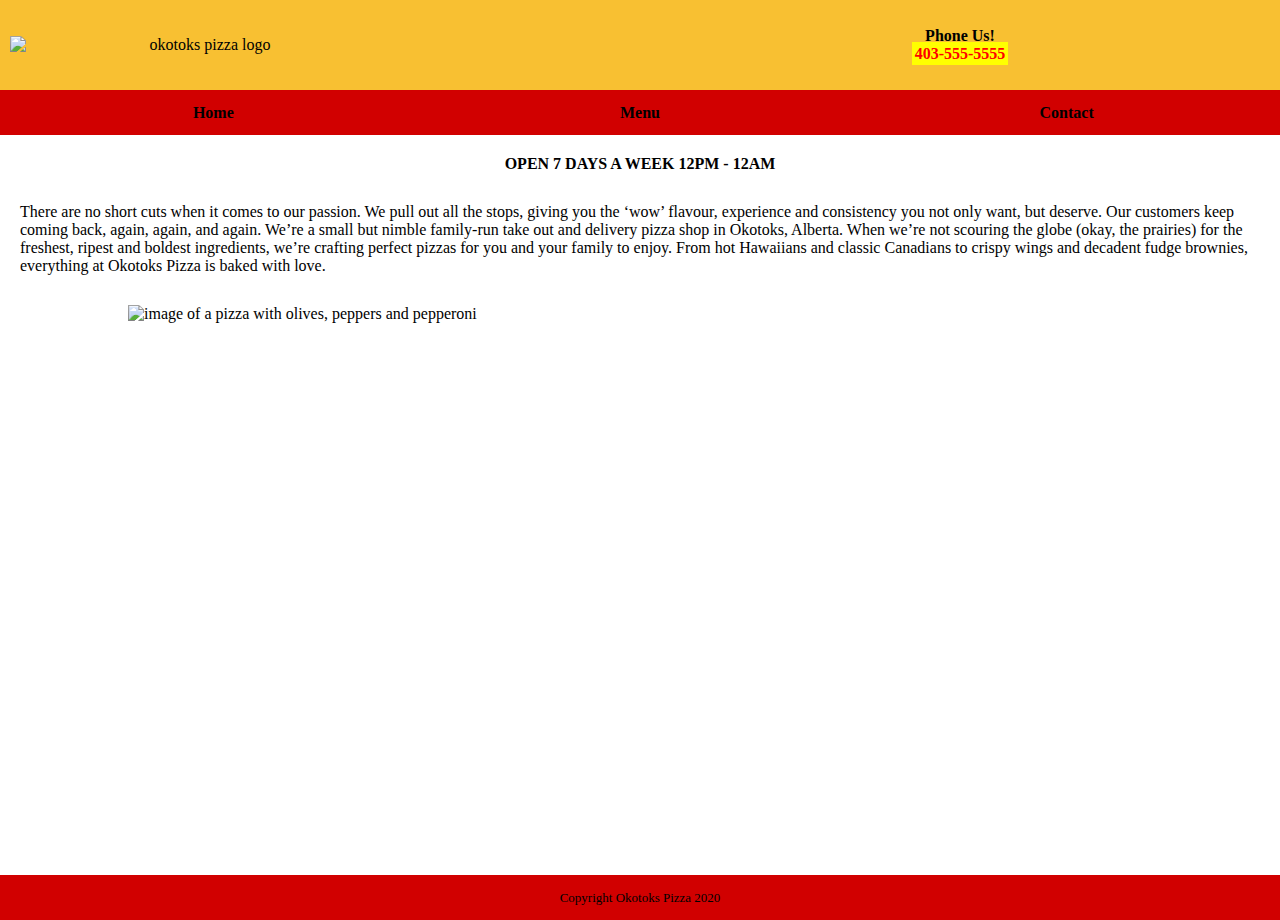
==== index.html @ 56e14ee9 "Minor menu fixes" ====
<!DOCTYPE html>
<html lang="en">

<head>
    <meta charset="UTF-8">
    <meta name="viewport" content="width=device-width, initial-scale=1.0">
    <title>Okotoks Pizza</title>
    <link rel="stylesheet" href="css/style.css">
    <link rel="shortcut icon" href="https://cdn.pixabay.com/photo/2020/04/20/16/28/pizza-5068912_960_720.png"
        type="image/png">
    <meta name="description"
        content="Okotoks Pizza is a small and passionate pizza shop in Okotoks, Alberta. Okotoks Pizza offers the freshest of ingredients. We craft the perfect pizzas for your family to enjoy.">
    <meta name="author" content="Doug Smith">
    <meta name="keywords"
        content="Okotoks pizza, Okotoks, Alberta pizza, Pizza takeout, Pizza delivery, Italian-style pizza">
    <meta name="twitter:title" content="Okotoks Pizza">
    <meta name="twitter:description"
        content="Okotoks Pizza is a small and passionate pizza shop in Okotoks, Alberta. Okotoks Pizza offers the freshest of ingredients. We craft the perfect pizzas for your family to enjoy.">
    <meta name="twitter:image"
        content="https://www.syfy.com/sites/syfy/files/styles/1140x640_hero/public/wire/legacy/maxresdefault-1_3.jpg">
    <meta name="twitter:card" content="summary_large_image">
    <meta property="og:title" content="Okotoks Pizza">
    <meta property="og:description"
        content="Okotoks Pizza is a small and passionate pizza shop in Okotoks, Alberta. Okotoks Pizza offers the freshest of ingredients. We craft the perfect pizzas for your family to enjoy.">
    <meta property="og:image"
        content="https://www.syfy.com/sites/syfy/files/styles/1140x640_hero/public/wire/legacy/maxresdefault-1_3.jpg">
    <meta property="og:url" content="https://www.kaylieokotokspizza.ml/index.html">
</head>

<body>
    <div id="header">
        <img src="images/okotoks-pizza-logo.png" alt="okotoks pizza logo">
        <h2>Phone Us! <br> <a href="tel:4035555555">403-555-5555</a></h2>
    </div>

    <div id="navbar">
        <a href="index.html">Home</a><a href="menu.html">Menu</a><a href="contact.html">Contact</a>
    </div>

    <div id="content">
        <h1>OPEN 7 DAYS A WEEK 12PM - 12AM </h1>

        <p>There are no short cuts when it comes to our passion. We pull out all the stops, giving you the ‘wow’
            flavour, experience and consistency you not only want, but deserve. Our customers keep coming back, again,
            again, and again.

            We’re a small but nimble family-run take out and delivery pizza shop in Okotoks, Alberta. When we’re not
            scouring the globe (okay, the prairies) for the freshest, ripest and boldest ingredients, we’re crafting
            perfect pizzas for you and your family to enjoy. From hot Hawaiians and classic Canadians to crispy wings
            and decadent fudge brownies, everything at Okotoks Pizza is baked with love.

        </p>

        <div>
            <img src="images/classicpizza.jpg" alt="image of a pizza with olives, peppers and pepperoni">

        </div>
    </div>

    <div id="footer">Copyright Okotoks Pizza 2020</div>
</body>

</html>
---- css/style.css ----
* {
  margin: 0;
  padding: 0;
}

h1 {
  color: #4b0808;
  text-align: center;
  margin: auto;
  padding: 10px;
}

#header {
  display: -ms-grid;
  display: grid;
  -ms-grid-columns: (minmax(80px, 1fr))[2];
      grid-template-columns: repeat(2, minmax(80px, 1fr));
  -webkit-box-align: center;
      -ms-flex-align: center;
          align-items: center;
  -webkit-box-pack: center;
      -ms-flex-pack: center;
          justify-content: center;
  width: 100%;
  min-height: 10vh;
  text-align: center;
  background-color: #F8C032;
}

#header img {
  margin: 10px;
  width: 60%;
}

#header h2 {
  font-size: 1em;
}

#header h2 a {
  text-decoration: none;
  color: red;
  background-color: yellow;
  padding: 3px;
}

#navbar {
  display: -ms-grid;
  display: grid;
  -ms-grid-columns: (minmax(10px, 1fr))[3];
      grid-template-columns: repeat(3, minmax(10px, 1fr));
  -webkit-box-align: center;
      -ms-flex-align: center;
          align-items: center;
  -webkit-box-pack: center;
      -ms-flex-pack: center;
          justify-content: center;
  text-align: center;
  width: 100%;
  min-height: 5vh;
  background-color: #D10000;
}

#navbar a {
  color: black;
  font-weight: bold;
  text-decoration: none;
}

#navbar a:hover {
  color: yellow;
  background-color: #4b0808;
  margin: 10px;
}

#content {
  height: 80vh;
}

#content h1 {
  font-size: 1em;
  text-align: center;
  margin: 10px;
  padding: 10px;
  color: black;
}

#content p {
  margin: 10px;
  padding: 10px;
}

#content img {
  display: block;
  width: 80vw;
  margin: auto;
  padding: 10px;
}

#grid-container > .seperator {
  display: -ms-grid;
  display: grid;
  -ms-grid-columns: (minmax(140px, 1fr))[auto-fit];
      grid-template-columns: repeat(auto-fit, minmax(140px, 1fr));
  width: 90%;
  margin-left: 5%;
  margin-top: 5vh;
  -webkit-box-pack: center;
      -ms-flex-pack: center;
          justify-content: center;
  -webkit-box-align: center;
      -ms-flex-align: center;
          align-items: center;
  background-color: #4b0808;
}

#grid-container > .seperator h3 {
  display: -ms-grid;
  display: grid;
  font-size: 0.8em;
  text-align: center;
  background-color: #4b0808;
  color: white;
  margin: 3%;
  width: 95%;
  top: 0%;
  height: 30vh;
  -webkit-box-pack: center;
      -ms-flex-pack: center;
          justify-content: center;
  -webkit-box-align: center;
      -ms-flex-align: center;
          align-items: center;
}

#grid-container > .seperator #card-container {
  display: -ms-grid;
  display: grid;
  position: relative;
}

#grid-container > .seperator .menu-image {
  width: 95%;
  margin: 3%;
  height: 30vh;
  -o-object-fit: cover;
     object-fit: cover;
}

.menu-description {
  display: -ms-grid;
  display: grid;
  position: absolute;
  margin: 3%;
  width: 95%;
  top: 0%;
  height: 30vh;
  opacity: 0;
  text-align: center;
  font-size: 0.8em;
  background-color: white;
  -webkit-box-pack: center;
      -ms-flex-pack: center;
          justify-content: center;
  -webkit-box-align: center;
      -ms-flex-align: center;
          align-items: center;
  -webkit-transition: all 0.25s ease-in-out;
  transition: all 0.25s ease-in-out;
}

.menu-description:active {
  background-color: rgba(255, 255, 255, 0.8);
  opacity: 1;
}

#footer {
  margin-top: 10px;
  display: -ms-grid;
  display: grid;
  -webkit-box-align: center;
      -ms-flex-align: center;
          align-items: center;
  width: 100%;
  min-height: 5vh;
  text-align: center;
  background-color: #D10000;
  font-size: small;
}
/*# sourceMappingURL=style.css.map */
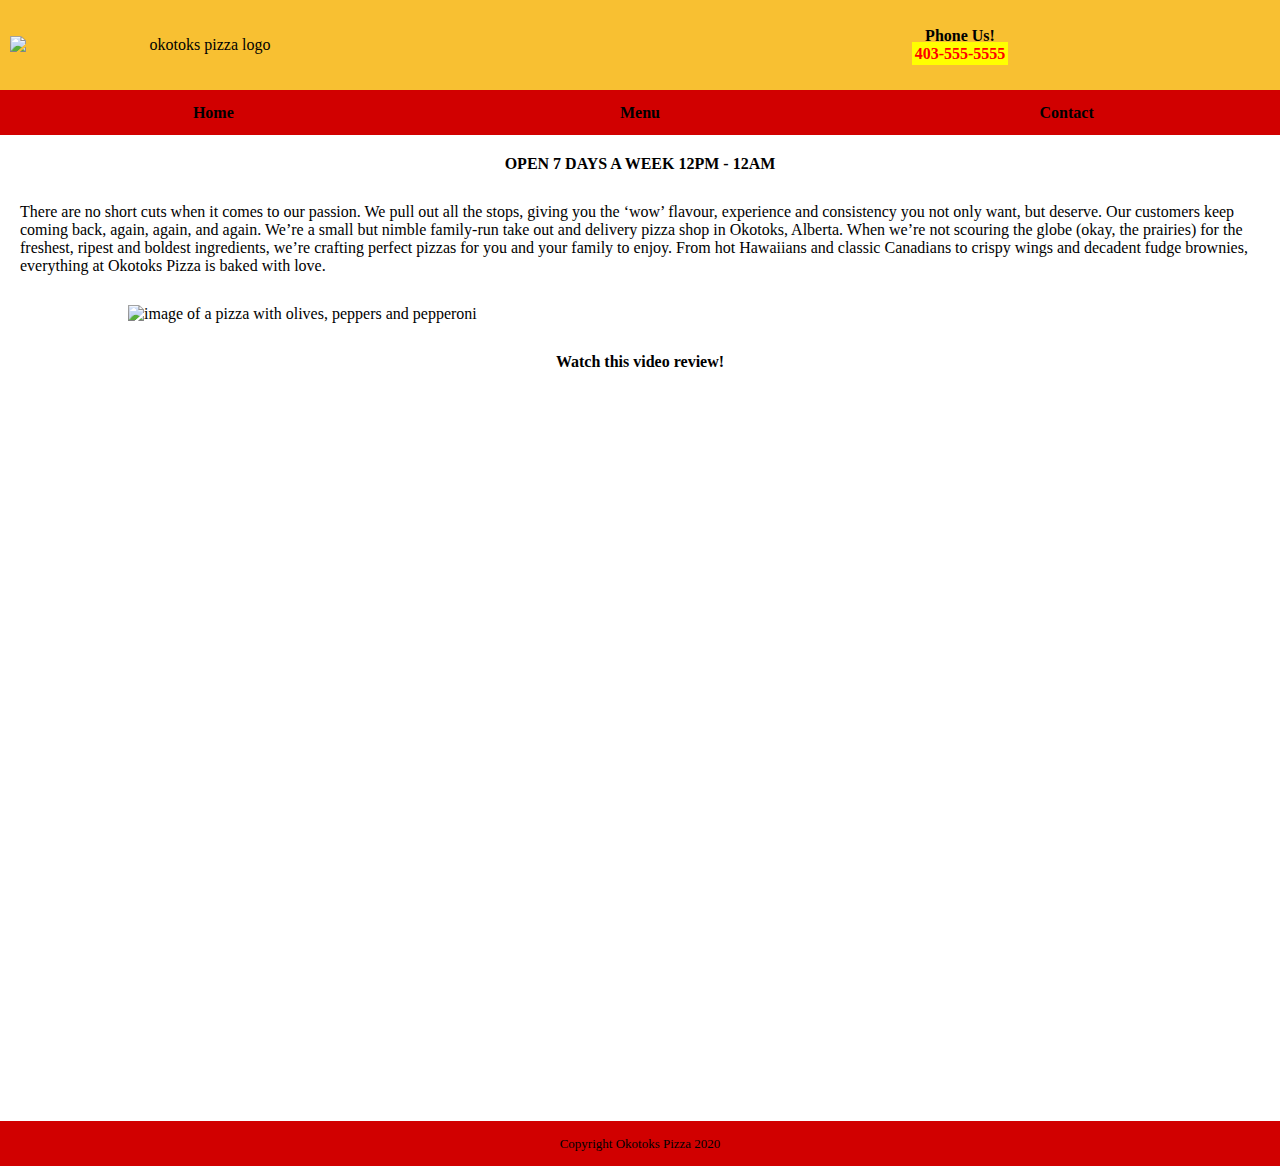
==== commit e1b1a685: "Added responsive video to home page" ====
--- a/index.html
+++ b/index.html
@@ -55,7 +55,17 @@
             <img src="images/classicpizza.jpg" alt="image of a pizza with olives, peppers and pepperoni">
 
         </div>
+       
+         <h1> Watch this video review!</h1>
+         <div class="iframe-container">
+            <iframe class="responsive-iframe" src="https://www.youtube.com/embed/xbHbcmQIcAQ" frameborder="0"
+                allow="accelerometer; autoplay; encrypted-media; gyroscope; picture-in-picture"
+                allowfullscreen></iframe>
+
+        </div>
     </div>
+       
+
 
     <div id="footer">Copyright Okotoks Pizza 2020</div>
 </body>
--- a/css/style.css
+++ b/css/style.css
@@ -73,7 +73,7 @@
 }
 
 #content {
-  height: 80vh;
+  height: auto;
 }
 
 #content h1 {
@@ -94,6 +94,23 @@
   width: 80vw;
   margin: auto;
   padding: 10px;
+}
+
+#content .iframe-container {
+  position: relative;
+  overflow: hidden;
+  width: 100%;
+  padding-top: 56.25%;
+}
+
+#content .iframe-container .responsive-iframe {
+  position: absolute;
+  top: 0;
+  left: 0;
+  bottom: 0;
+  right: 0;
+  width: 100%;
+  height: 100%;
 }
 
 #grid-container > .seperator {
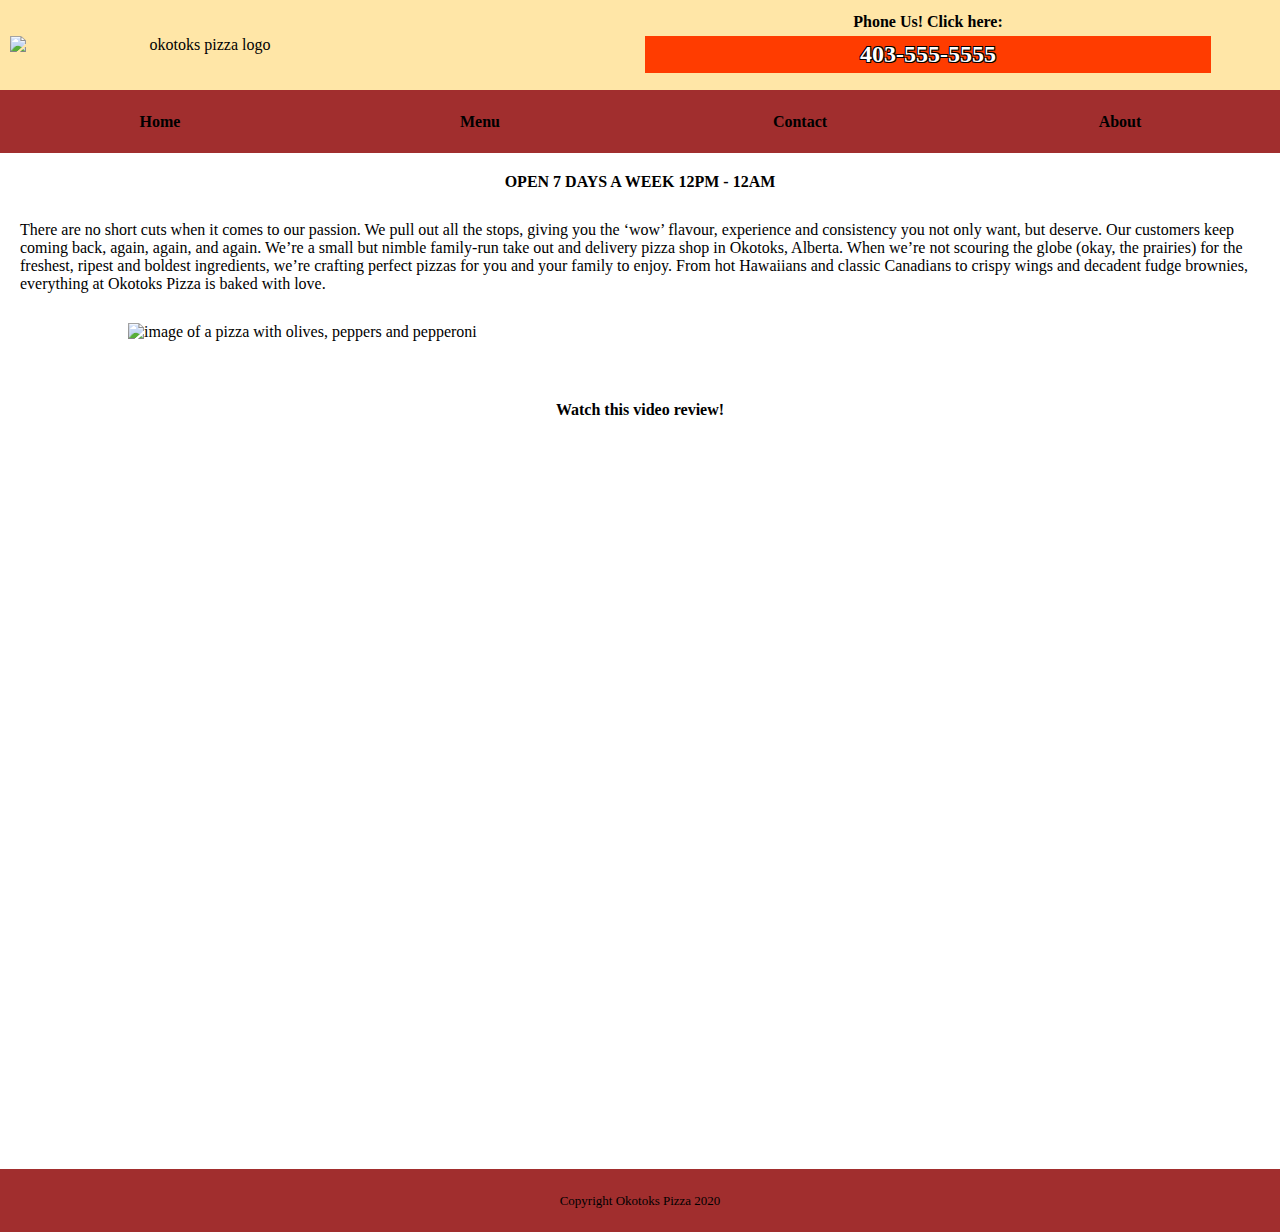
==== commit 9c00a62d: "Made Navbar sticky and changed colours of navbar/header." ====
--- a/index.html
+++ b/index.html
@@ -30,11 +30,11 @@
 <body>
     <div id="header">
         <img src="images/okotoks-pizza-logo.png" alt="okotoks pizza logo">
-        <h2>Phone Us! <br> <a href="tel:4035555555">403-555-5555</a></h2>
+        <h2>Phone Us! Click here: <br> <a href="tel:4035555555">403-555-5555</a></h2>
     </div>
 
     <div id="navbar">
-        <a href="index.html">Home</a><a href="menu.html">Menu</a><a href="contact.html">Contact</a>
+        <a href="index.html">Home</a><a href="menu.html">Menu</a><a href="contact.html">Contact</a><a href="contact.html">About</a>
     </div>
 
     <div id="content">
@@ -51,10 +51,13 @@
 
         </p>
 
-        <div>
+        
             <img src="images/classicpizza.jpg" alt="image of a pizza with olives, peppers and pepperoni">
+      
+            <p>
 
-        </div>
+                
+            </p>
        
          <h1> Watch this video review!</h1>
          <div class="iframe-container">
--- a/css/style.css
+++ b/css/style.css
@@ -24,7 +24,7 @@
   width: 100%;
   min-height: 10vh;
   text-align: center;
-  background-color: #F8C032;
+  background-color: #ffe6a7;
 }
 
 #header img {
@@ -33,31 +33,48 @@
 }
 
 #header h2 {
+  display: -ms-grid;
+  display: grid;
   font-size: 1em;
+  color: black;
+  -webkit-box-align: center;
+      -ms-flex-align: center;
+          align-items: center;
+  width: 90%;
 }
 
 #header h2 a {
+  font-size: 1.5em;
   text-decoration: none;
-  color: red;
-  background-color: yellow;
-  padding: 3px;
+  color: white;
+  text-shadow: -1px -1px 0 #000,+ 1px -1px 0 #000,+ -1px 1px 0 #000,+ 1px 1px 0 #000;
+  padding: 5px;
+  margin: 5px;
+  background-color: #ff3c00;
 }
 
 #navbar {
-  display: -ms-grid;
-  display: grid;
-  -ms-grid-columns: (minmax(10px, 1fr))[3];
-      grid-template-columns: repeat(3, minmax(10px, 1fr));
-  -webkit-box-align: center;
-      -ms-flex-align: center;
-          align-items: center;
-  -webkit-box-pack: center;
-      -ms-flex-pack: center;
-          justify-content: center;
-  text-align: center;
-  width: 100%;
-  min-height: 5vh;
-  background-color: #D10000;
+  position: -webkit-sticky;
+  position: sticky;
+  display: -ms-grid;
+  display: grid;
+  -ms-grid-columns: 1fr 1fr 1fr 1fr;
+      grid-template-columns: 1fr 1fr 1fr 1fr;
+  -webkit-box-align: center;
+      -ms-flex-align: center;
+          align-items: center;
+  -webkit-box-pack: center;
+      -ms-flex-pack: center;
+          justify-content: center;
+  text-align: center;
+  width: 100%;
+  min-height: 7vh;
+  background-color: #a12e2e;
+  top: 0;
+  z-index: 5;
 }
 
 #navbar a {
@@ -67,7 +84,7 @@
 }
 
 #navbar a:hover {
-  color: yellow;
+  color: white;
   background-color: #4b0808;
   margin: 10px;
 }
@@ -198,9 +215,9 @@
       -ms-flex-align: center;
           align-items: center;
   width: 100%;
-  min-height: 5vh;
-  text-align: center;
-  background-color: #D10000;
+  min-height: 7vh;
+  text-align: center;
+  background-color: #a12e2e;
   font-size: small;
 }
 /*# sourceMappingURL=style.css.map */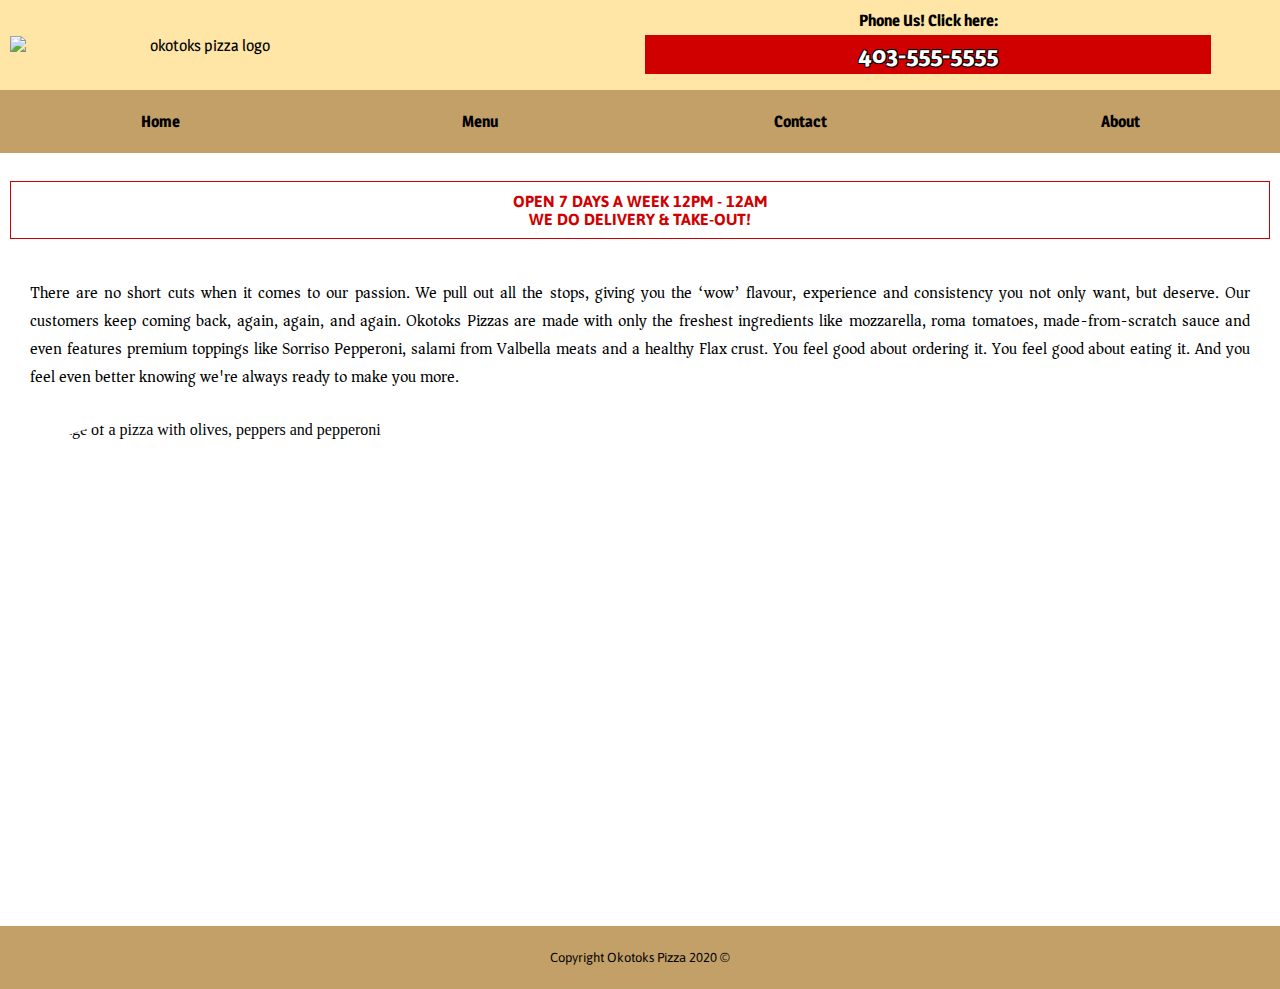
==== commit da9dd6a3: "Added google fonts to a variables scss file" ====
--- a/index.html
+++ b/index.html
@@ -25,6 +25,7 @@
     <meta property="og:image"
         content="https://www.syfy.com/sites/syfy/files/styles/1140x640_hero/public/wire/legacy/maxresdefault-1_3.jpg">
     <meta property="og:url" content="https://www.kaylieokotokspizza.ml/index.html">
+    <link href="https://fonts.googleapis.com/css2?family=Asap:wght@700&family=Asar&family=Magra:wght@700&display=swap" rel="stylesheet">
 </head>
 
 <body>
@@ -34,43 +35,30 @@
     </div>
 
     <div id="navbar">
-        <a href="index.html">Home</a><a href="menu.html">Menu</a><a href="contact.html">Contact</a><a href="contact.html">About</a>
+        <a href="index.html">Home</a><a href="menu.html">Menu</a><a href="contact.html">Contact</a><a
+            href="about.html">About</a>
     </div>
 
     <div id="content">
-        <h1>OPEN 7 DAYS A WEEK 12PM - 12AM </h1>
+        <br>
 
-        <p>There are no short cuts when it comes to our passion. We pull out all the stops, giving you the ‘wow’
+        <h1 class="boldheader">OPEN 7 DAYS A WEEK 12PM - 12AM <br> WE DO DELIVERY & TAKE-OUT! </h1>
+        
+        <p>
+            There are no short cuts when it comes to our passion. We pull out all the stops, giving you the ‘wow’
             flavour, experience and consistency you not only want, but deserve. Our customers keep coming back, again,
-            again, and again.
+            again, and again.  Okotoks Pizzas are made with only the freshest ingredients like mozzarella, roma tomatoes, made-from-scratch
+            sauce and even features premium toppings like Sorriso Pepperoni, salami from Valbella meats and a healthy
+            Flax crust. You feel good about ordering it. You feel good about eating it. And you feel even better knowing
+            we're always ready to make you more.
+        </p>
+   
 
-            We’re a small but nimble family-run take out and delivery pizza shop in Okotoks, Alberta. When we’re not
-            scouring the globe (okay, the prairies) for the freshest, ripest and boldest ingredients, we’re crafting
-            perfect pizzas for you and your family to enjoy. From hot Hawaiians and classic Canadians to crispy wings
-            and decadent fudge brownies, everything at Okotoks Pizza is baked with love.
-
-        </p>
-
-        
-            <img src="images/classicpizza.jpg" alt="image of a pizza with olives, peppers and pepperoni">
-      
-            <p>
-
-                
-            </p>
-       
-         <h1> Watch this video review!</h1>
-         <div class="iframe-container">
-            <iframe class="responsive-iframe" src="https://www.youtube.com/embed/xbHbcmQIcAQ" frameborder="0"
-                allow="accelerometer; autoplay; encrypted-media; gyroscope; picture-in-picture"
-                allowfullscreen></iframe>
-
-        </div>
-    </div>
-       
+        <img id="pizza-image" src="images/classicpizza.jpg" alt="image of a pizza with olives, peppers and pepperoni">
 
 
-    <div id="footer">Copyright Okotoks Pizza 2020</div>
+</div>
+<div id="footer">Copyright Okotoks Pizza 2020 &copy;</div>
 </body>
 
 </html>--- a/css/style.css
+++ b/css/style.css
@@ -8,6 +8,7 @@
   text-align: center;
   margin: auto;
   padding: 10px;
+  font-family: "Asap", sans-serif;
 }
 
 #header {
@@ -25,6 +26,7 @@
   min-height: 10vh;
   text-align: center;
   background-color: #ffe6a7;
+  font-family: "Magra", sans-serif;
 }
 
 #header img {
@@ -53,7 +55,7 @@
  1px 1px 0 #000;
   padding: 5px;
   margin: 5px;
-  background-color: #ff3c00;
+  background-color: #D10000;
 }
 
 #navbar {
@@ -72,9 +74,10 @@
   text-align: center;
   width: 100%;
   min-height: 7vh;
-  background-color: #a12e2e;
+  background-color: #c3a068;
   top: 0;
-  z-index: 5;
+  z-index: 100;
+  font-family: "Magra", sans-serif;
 }
 
 #navbar a {
@@ -93,34 +96,68 @@
   height: auto;
 }
 
-#content h1 {
+#content .boldheader {
   font-size: 1em;
   text-align: center;
   margin: 10px;
   padding: 10px;
-  color: black;
+  color: #D10000;
+  border: solid #D10000 1px;
+  font-family: "Asap", sans-serif;
 }
 
 #content p {
-  margin: 10px;
+  position: relative;
+  margin: auto;
+  padding: 30px;
+  text-align: justify;
+  z-index: 1;
+  background: white;
+  font-family: "Asar", serif;
+}
+
+#content p a {
+  text-align: center;
+  display: block;
+  font-size: 1.2em;
+  font-weight: bold;
+  color: #777777;
+  font-family: "Asap", sans-serif;
+}
+
+#content p a:active {
+  color: #D10000;
+}
+
+#content h1 > p {
+  font-size: 0.7em;
+  text-align: center;
   padding: 10px;
-}
-
-#content img {
+  width: 80%;
+  font-family: "Asar", serif;
+}
+
+#content #pizza-image {
+  position: relative;
   display: block;
-  width: 80vw;
+  width: 95%;
+  height: 55vh;
+  bottom: 20vh;
+  top: 0vh;
+  -o-object-fit: cover;
+     object-fit: cover;
   margin: auto;
-  padding: 10px;
-}
-
-#content .iframe-container {
+  border-radius: 10%;
+}
+
+.iframe-container {
   position: relative;
   overflow: hidden;
   width: 100%;
   padding-top: 56.25%;
 }
 
-#content .iframe-container .responsive-iframe {
+.iframe-container .responsive-iframe {
   position: absolute;
   top: 0;
   left: 0;
@@ -164,6 +201,7 @@
   -webkit-box-align: center;
       -ms-flex-align: center;
           align-items: center;
+  font-family: "Asap", sans-serif;
 }
 
 #grid-container > .seperator #card-container {
@@ -200,6 +238,7 @@
           align-items: center;
   -webkit-transition: all 0.25s ease-in-out;
   transition: all 0.25s ease-in-out;
+  font-family: "Asar", serif;
 }
 
 .menu-description:active {
@@ -217,7 +256,8 @@
   width: 100%;
   min-height: 7vh;
   text-align: center;
-  background-color: #a12e2e;
+  background-color: #c3a068;
   font-size: small;
+  font-family: "Asap", sans-serif;
 }
 /*# sourceMappingURL=style.css.map */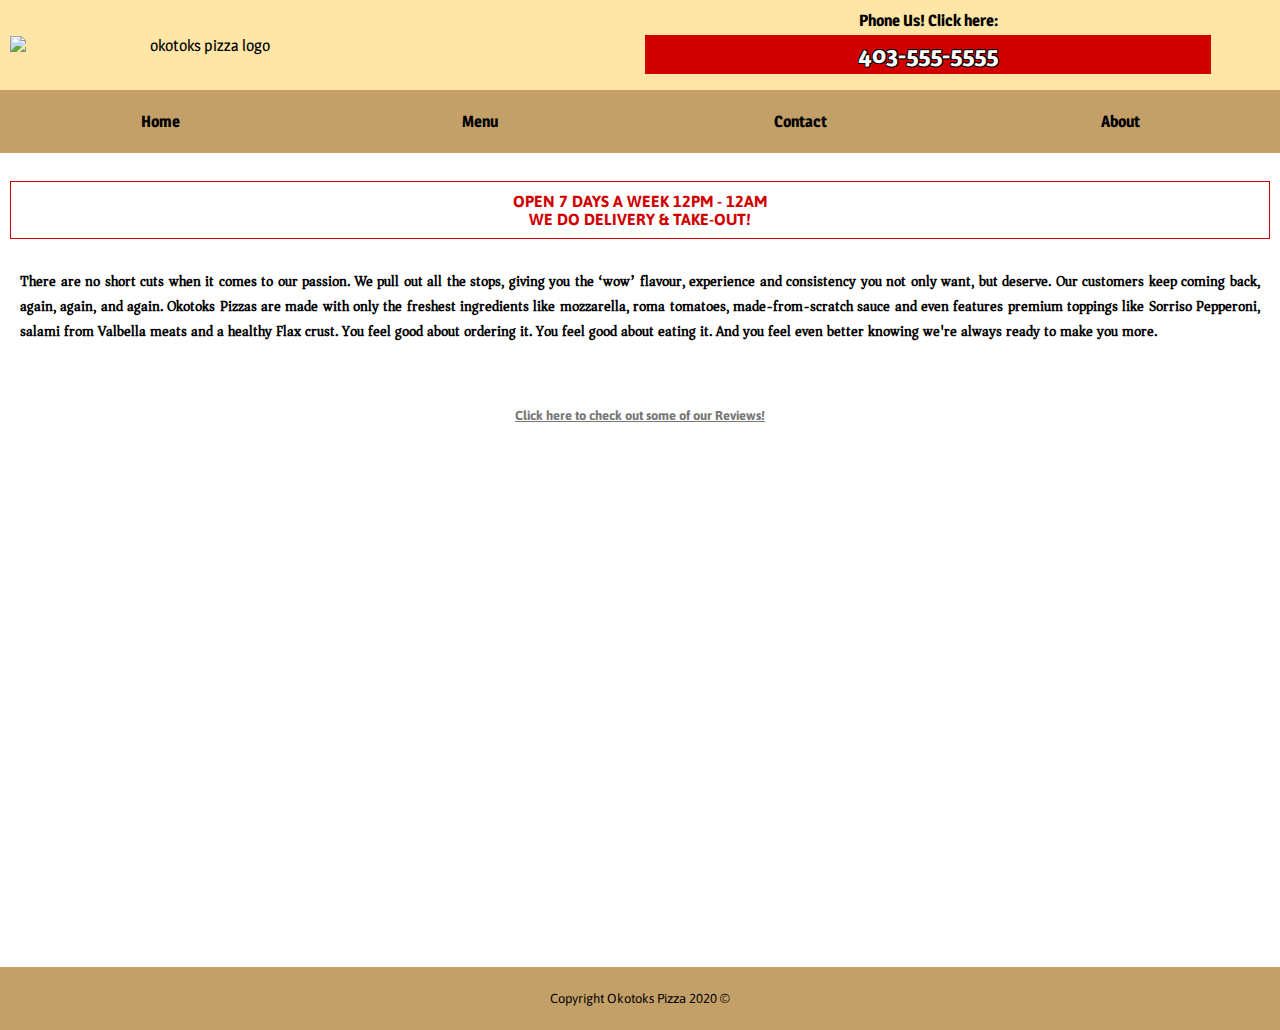
==== commit a8a33a4e: "Image styling, margin/padding and other various small fixes, finished mobile site on all pages" ====
--- a/index.html
+++ b/index.html
@@ -50,13 +50,15 @@
             again, and again.  Okotoks Pizzas are made with only the freshest ingredients like mozzarella, roma tomatoes, made-from-scratch
             sauce and even features premium toppings like Sorriso Pepperoni, salami from Valbella meats and a healthy
             Flax crust. You feel good about ordering it. You feel good about eating it. And you feel even better knowing
-            we're always ready to make you more.
-        </p>
-   
+            we're always ready to make you more. 
+        
+          
+            <a href="https://www.yelp.ca/biz/pizza-hut-calgary-2"> Click here to check out some of our Reviews!</a></p>
 
-        <img id="pizza-image" src="images/classicpizza.jpg" alt="image of a pizza with olives, peppers and pepperoni">
-
-
+        <img class="rounded-image" id="pizza-image" src="images/classicpizza.jpg" alt="image of a pizza with olives, peppers and pepperoni">
+        
+       
+      
 </div>
 <div id="footer">Copyright Okotoks Pizza 2020 &copy;</div>
 </body>
--- a/css/style.css
+++ b/css/style.css
@@ -6,8 +6,7 @@
 h1 {
   color: #4b0808;
   text-align: center;
-  margin: auto;
-  padding: 10px;
+  margin: 20px;
   font-family: "Asap", sans-serif;
 }
 
@@ -108,21 +107,24 @@
 
 #content p {
   position: relative;
+  font-weight: bold;
   margin: auto;
-  padding: 30px;
+  padding: 20px;
   text-align: justify;
   z-index: 1;
   background: white;
+  font-size: 0.9em;
   font-family: "Asar", serif;
 }
 
 #content p a {
   text-align: center;
   display: block;
-  font-size: 1.2em;
+  font-size: 0.9em;
   font-weight: bold;
   color: #777777;
   font-family: "Asap", sans-serif;
+  margin: 5vw;
 }
 
 #content p a:active {
@@ -130,30 +132,45 @@
 }
 
 #content h1 > p {
-  font-size: 0.7em;
-  text-align: center;
-  padding: 10px;
+  font-size: 0.8em;
+  text-align: center;
+  padding: 5px;
   width: 80%;
   font-family: "Asar", serif;
 }
 
-#content #pizza-image {
-  position: relative;
+#content .rounded-image {
   display: block;
-  width: 95%;
-  height: 55vh;
-  bottom: 20vh;
-  top: 0vh;
+  width: 90%;
+  height: 60vh;
   -o-object-fit: cover;
      object-fit: cover;
+  -o-object-position: 20% 20%;
+     object-position: 20% 20%;
   margin: auto;
   border-radius: 10%;
 }
 
+#content #pizza-image {
+  position: relative;
+  display: block;
+  width: 90%;
+  height: 50vh;
+  bottom: 5vh;
+  -o-object-fit: cover;
+     object-fit: cover;
+  -o-object-position: 40% 40%;
+     object-position: 40% 40%;
+  margin-left: 5vw;
+  margin-right: 5vw;
+  border-radius: 5%;
+}
+
 .iframe-container {
   position: relative;
   overflow: hidden;
   width: 100%;
+  height: 30vh;
   padding-top: 56.25%;
 }
 
@@ -163,7 +180,8 @@
   left: 0;
   bottom: 0;
   right: 0;
-  width: 100%;
+  margin: 5vw;
+  width: 90%;
   height: 100%;
 }
 
@@ -187,14 +205,14 @@
 #grid-container > .seperator h3 {
   display: -ms-grid;
   display: grid;
-  font-size: 0.8em;
+  font-size: 1.5em;
   text-align: center;
   background-color: #4b0808;
   color: white;
   margin: 3%;
   width: 95%;
   top: 0%;
-  height: 30vh;
+  height: 50vh;
   -webkit-box-pack: center;
       -ms-flex-pack: center;
           justify-content: center;
@@ -246,6 +264,12 @@
   opacity: 1;
 }
 
+.menu-name {
+  margin: 3%;
+  color: white;
+  font-size: 1em;
+}
+
 #footer {
   margin-top: 10px;
   display: -ms-grid;
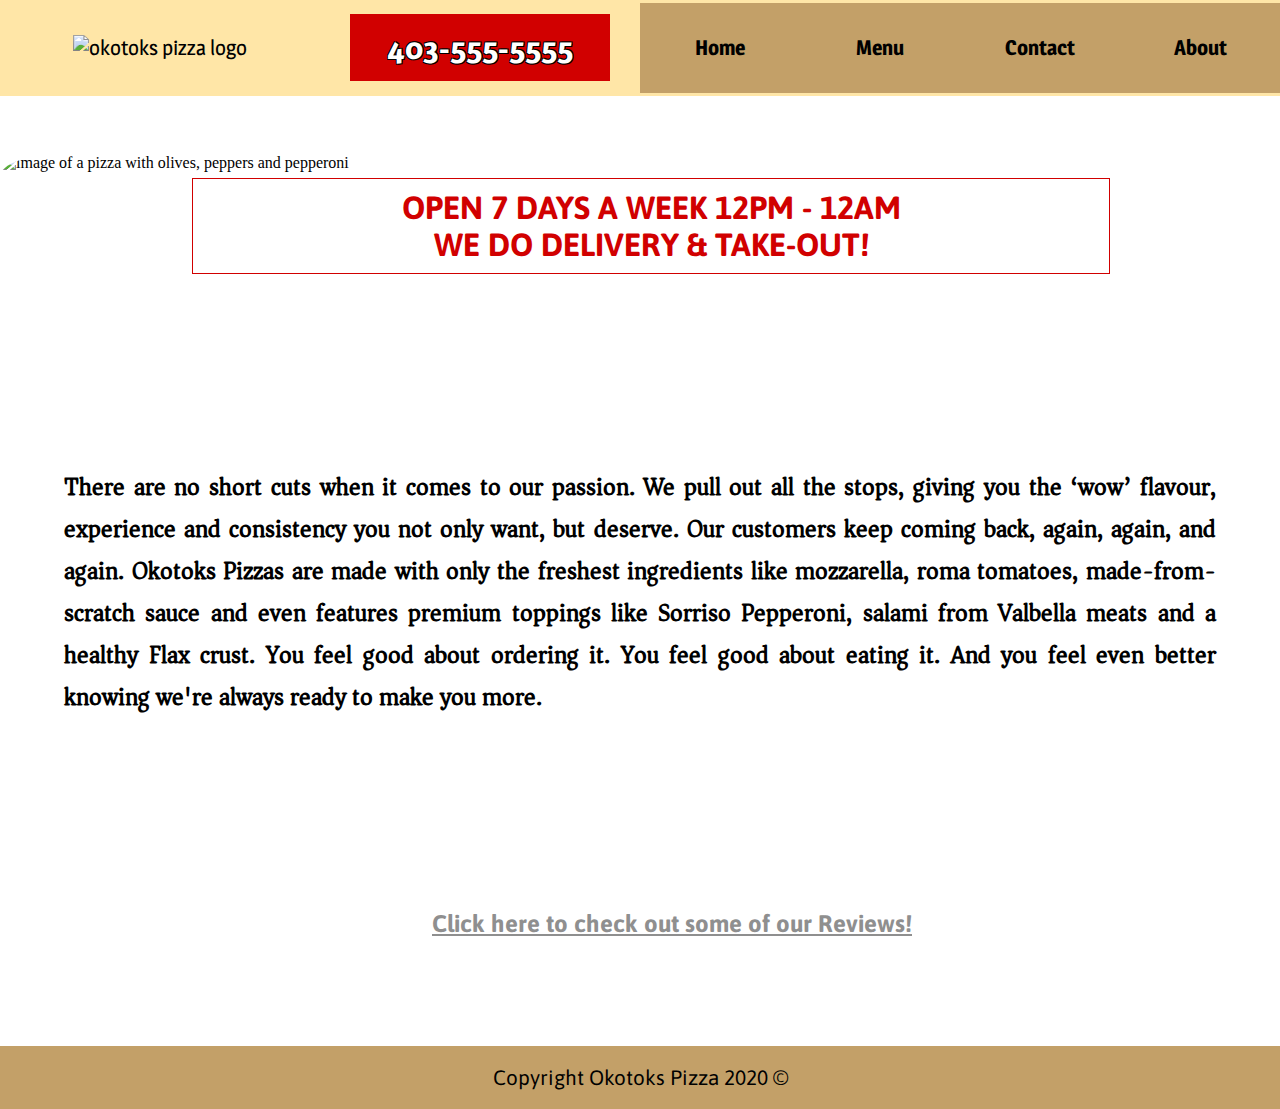
==== commit ddebd708: "Fixed contact page for desktop and changed navbar for desktop. Fixed iframe as well." ====
--- a/index.html
+++ b/index.html
@@ -5,7 +5,7 @@
     <meta charset="UTF-8">
     <meta name="viewport" content="width=device-width, initial-scale=1.0">
     <title>Okotoks Pizza</title>
-    <link rel="stylesheet" href="css/style.css">
+    <link rel="stylesheet" href="css/style.css"><link rel="stylesheet" href="css/desktop.css" media="only screen and (min-width: 1000px)">
     <link rel="shortcut icon" href="https://cdn.pixabay.com/photo/2020/04/20/16/28/pizza-5068912_960_720.png"
         type="image/png">
     <meta name="description"
@@ -31,8 +31,12 @@
 <body>
     <div id="header">
         <img src="images/okotoks-pizza-logo.png" alt="okotoks pizza logo">
-        <h2>Phone Us! Click here: <br> <a href="tel:4035555555">403-555-5555</a></h2>
+       <h2><p>Phone Us! Click here:</p><a class="clickable" href="tel:4035555555">403-555-5555</a> <a class="regular"> 403-555-5555 </a></h2>
+       <div id="navbar-desktop">
+        <a href="index.html">Home</a><a href="menu.html">Menu</a><a href="contact.html">Contact</a><a
+            href="about.html">About</a> 
     </div>
+</div>
 
     <div id="navbar">
         <a href="index.html">Home</a><a href="menu.html">Menu</a><a href="contact.html">Contact</a><a
@@ -43,6 +47,8 @@
         <br>
 
         <h1 class="boldheader">OPEN 7 DAYS A WEEK 12PM - 12AM <br> WE DO DELIVERY & TAKE-OUT! </h1>
+
+        <img class="rounded-image" id="pizza-image" src="images/classicpizza.jpg" alt="image of a pizza with olives, peppers and pepperoni">
         
         <p>
             There are no short cuts when it comes to our passion. We pull out all the stops, giving you the ‘wow’
@@ -50,13 +56,10 @@
             again, and again.  Okotoks Pizzas are made with only the freshest ingredients like mozzarella, roma tomatoes, made-from-scratch
             sauce and even features premium toppings like Sorriso Pepperoni, salami from Valbella meats and a healthy
             Flax crust. You feel good about ordering it. You feel good about eating it. And you feel even better knowing
-            we're always ready to make you more. 
+            we're always ready to make you more. </p>
         
-          
-            <a href="https://www.yelp.ca/biz/pizza-hut-calgary-2"> Click here to check out some of our Reviews!</a></p>
+         <a href="https://www.yelp.ca/biz/pizza-hut-calgary-2"> Click here to check out some of our Reviews!</a>
 
-        <img class="rounded-image" id="pizza-image" src="images/classicpizza.jpg" alt="image of a pizza with olives, peppers and pepperoni">
-        
        
       
 </div>
--- a/css/style.css
+++ b/css/style.css
@@ -6,15 +6,23 @@
 h1 {
   color: #4b0808;
   text-align: center;
-  margin: 20px;
+  margin: 10% 5% 10% 5%;
+  width: 90%;
   font-family: "Asap", sans-serif;
 }
 
+@media only screen and (min-width: 600px) {
+  h1 {
+    font-size: 2.3em;
+  }
+}
+
+/* Header rules  */
 #header {
   display: -ms-grid;
   display: grid;
-  -ms-grid-columns: (minmax(80px, 1fr))[2];
-      grid-template-columns: repeat(2, minmax(80px, 1fr));
+  -ms-grid-columns: (minmax(80px, 1fr))[auto-fit];
+      grid-template-columns: repeat(auto-fit, minmax(80px, 1fr));
   -webkit-box-align: center;
       -ms-flex-align: center;
           align-items: center;
@@ -28,6 +36,12 @@
   font-family: "Magra", sans-serif;
 }
 
+@media only screen and (min-width: 600px) {
+  #header {
+    font-size: 1.3em;
+  }
+}
+
 #header img {
   margin: 10px;
   width: 60%;
@@ -41,22 +55,28 @@
   -webkit-box-align: center;
       -ms-flex-align: center;
           align-items: center;
-  width: 90%;
-}
-
-#header h2 a {
+  width: 95%;
+}
+
+#header h2 .regular {
+  display: none;
+}
+
+#header h2 .clickable {
   font-size: 1.5em;
   text-decoration: none;
   color: white;
-  text-shadow: -1px -1px 0 #000,- 1px -1px 0 #000,- -1px 1px 0 #000,- 1px 1px 0 #000;
-  padding: 5px;
-  margin: 5px;
+  text-shadow: -1px -1px 0 #000, 1px -1px 0 #000, -1px 1px 0 #000, 1px 1px 0 #000;
+  padding: 2px;
+  margin: 2px;
   background-color: #D10000;
 }
 
+#header #navbar-desktop {
+  display: none;
+}
+
+/* Navigation bar rules  */
 #navbar {
   position: -webkit-sticky;
   position: sticky;
@@ -77,6 +97,13 @@
   top: 0;
   z-index: 100;
   font-family: "Magra", sans-serif;
+  /* Navigation links  */
+}
+
+@media only screen and (min-width: 600px) {
+  #navbar {
+    font-size: 1.3em;
+  }
 }
 
 #navbar a {
@@ -85,58 +112,102 @@
   text-decoration: none;
 }
 
+@media only screen and (min-width: 600px) {
+  #navbar a {
+    font-size: 1.3em;
+  }
+}
+
 #navbar a:hover {
   color: white;
   background-color: #4b0808;
   margin: 10px;
 }
 
+/* Content Rules */
 #content {
   height: auto;
+  /* Header that displays important info meant to stand out on front of page  */
+  /* Regular paragraph font styling  */
+  /* Link Styling */
+  /* Contact Page */
+  /* Image styling */
+  /* Responsive iframe  */
 }
 
 #content .boldheader {
   font-size: 1em;
   text-align: center;
-  margin: 10px;
-  padding: 10px;
+  margin-top: 5px;
+  margin-bottom: 5px;
+  padding: 5%;
+  width: 80%;
   color: #D10000;
   border: solid #D10000 1px;
   font-family: "Asap", sans-serif;
 }
 
+@media only screen and (min-width: 600px) {
+  #content .boldheader {
+    font-size: 2em;
+  }
+}
+
 #content p {
-  position: relative;
   font-weight: bold;
-  margin: auto;
-  padding: 20px;
+  width: 90%;
+  margin: 10% 5% 10% 5%;
   text-align: justify;
-  z-index: 1;
-  background: white;
+  background-color: white;
   font-size: 0.9em;
   font-family: "Asar", serif;
 }
 
-#content p a {
+@media only screen and (min-width: 600px) {
+  #content p {
+    font-size: 1.2em;
+  }
+}
+
+#content a {
   text-align: center;
   display: block;
-  font-size: 0.9em;
+  font-size: 1.5em;
   font-weight: bold;
-  color: #777777;
+  color: #8f8f8f;
   font-family: "Asap", sans-serif;
-  margin: 5vw;
-}
-
-#content p a:active {
+  width: 95%;
+  margin: 5%;
+}
+
+@media only screen and (min-width: 600px) {
+  #content a {
+    font-size: 1.5em;
+  }
+}
+
+#content a:active {
   color: #D10000;
 }
 
-#content h1 > p {
-  font-size: 0.8em;
-  text-align: center;
-  padding: 5px;
-  width: 80%;
+#content .contactheader {
+  width: 95%;
+  margin: 5%;
+  text-align: center;
+}
+
+#content .contactinfo {
+  margin-top: 20px;
+  margin-bottom: 20px;
+  width: 95%;
+  text-align: center;
   font-family: "Asar", serif;
+}
+
+@media only screen and (min-width: 600px) {
+  #content .contactinfo {
+    font-size: 1.2em;
+  }
 }
 
 #content .rounded-image {
@@ -152,44 +223,35 @@
 }
 
 #content #pizza-image {
-  position: relative;
   display: block;
   width: 90%;
-  height: 50vh;
-  bottom: 5vh;
+  height: 40vh;
   -o-object-fit: cover;
      object-fit: cover;
   -o-object-position: 40% 40%;
      object-position: 40% 40%;
-  margin-left: 5vw;
-  margin-right: 5vw;
+  margin-top: 5vw;
+  margin-bottom: 5vw;
   border-radius: 5%;
 }
 
-.iframe-container {
-  position: relative;
-  overflow: hidden;
+#content .iframe-container {
   width: 100%;
-  height: 30vh;
-  padding-top: 56.25%;
-}
-
-.iframe-container .responsive-iframe {
-  position: absolute;
-  top: 0;
-  left: 0;
-  bottom: 0;
-  right: 0;
-  margin: 5vw;
+  height: 80vh;
+}
+
+#content .responsive-iframe {
+  margin-left: 5%;
   width: 90%;
   height: 100%;
 }
 
+/* Menu rules  */
 #grid-container > .seperator {
   display: -ms-grid;
   display: grid;
-  -ms-grid-columns: (minmax(140px, 1fr))[auto-fit];
-      grid-template-columns: repeat(auto-fit, minmax(140px, 1fr));
+  -ms-grid-columns: (minmax(150px, 1fr))[auto-fit];
+      grid-template-columns: repeat(auto-fit, minmax(150px, 1fr));
   width: 90%;
   margin-left: 5%;
   margin-top: 5vh;
@@ -205,14 +267,13 @@
 #grid-container > .seperator h3 {
   display: -ms-grid;
   display: grid;
-  font-size: 1.5em;
   text-align: center;
   background-color: #4b0808;
   color: white;
   margin: 3%;
   width: 95%;
   top: 0%;
-  height: 50vh;
+  height: 30vh;
   -webkit-box-pack: center;
       -ms-flex-pack: center;
           justify-content: center;
@@ -220,6 +281,12 @@
       -ms-flex-align: center;
           align-items: center;
   font-family: "Asap", sans-serif;
+}
+
+@media only screen and (min-width: 600px) {
+  #grid-container > .seperator h3 {
+    font-size: 2em;
+  }
 }
 
 #grid-container > .seperator #card-container {
@@ -259,6 +326,12 @@
   font-family: "Asar", serif;
 }
 
+@media only screen and (min-width: 600px) {
+  .menu-description {
+    font-size: 1.5em;
+  }
+}
+
 .menu-description:active {
   background-color: rgba(255, 255, 255, 0.8);
   opacity: 1;
@@ -267,11 +340,12 @@
 .menu-name {
   margin: 3%;
   color: white;
-  font-size: 1em;
-}
-
+  font-size: 1.5em;
+}
+
+/* Footer Rules */
 #footer {
-  margin-top: 10px;
+  margin-top: 5vh;
   display: -ms-grid;
   display: grid;
   -webkit-box-align: center;
@@ -284,4 +358,48 @@
   font-size: small;
   font-family: "Asap", sans-serif;
 }
+
+@media only screen and (min-width: 600px) {
+  #footer {
+    font-size: 1.3em;
+  }
+}
+
+@media only screen and (min-width: 600px) {
+  #header {
+    /* Making phone link no longer clickable  */
+  }
+  #header h2 > p {
+    display: none;
+  }
+  #header .clickable {
+    display: none;
+  }
+  #header h2 > .regular {
+    font-size: 1.5em;
+    text-decoration: none;
+    color: white;
+    text-shadow: -1px -1px 0 #000, 1px -1px 0 #000, -1px 1px 0 #000, 1px 1px 0 #000;
+    padding: 2px;
+    margin: 2px;
+    background-color: #D10000;
+    display: block;
+  }
+  #grid-container > .seperator {
+    display: -ms-grid;
+    display: grid;
+    -ms-grid-columns: (minmax(250px, 1fr))[2];
+        grid-template-columns: repeat(2, minmax(250px, 1fr));
+    width: 90%;
+    margin-left: 5%;
+    margin-top: 5vh;
+    -webkit-box-pack: center;
+        -ms-flex-pack: center;
+            justify-content: center;
+    -webkit-box-align: center;
+        -ms-flex-align: center;
+            align-items: center;
+    background-color: #4b0808;
+  }
+}
 /*# sourceMappingURL=style.css.map */--- a/css/desktop.css
+++ b/css/desktop.css
@@ -0,0 +1,353 @@
+* {
+  margin: 0;
+  padding: 0;
+}
+
+h1 {
+  color: #4b0808;
+  text-align: center;
+  margin: 50px;
+  font-family: "Asap", sans-serif;
+  font-size: 3em;
+}
+
+/* Header rules  */
+#header {
+  position: -webkit-sticky;
+  position: sticky;
+  top: 0;
+  z-index: 100;
+  display: -ms-grid;
+  display: grid;
+  -ms-grid-columns: 1fr 1fr 2fr;
+      grid-template-columns: 1fr 1fr 2fr;
+  -webkit-box-align: center;
+      -ms-flex-align: center;
+          align-items: center;
+  -webkit-box-pack: center;
+      -ms-flex-pack: center;
+          justify-content: center;
+  width: 100%;
+  height: auto;
+  text-align: center;
+  background-color: #ffe6a7;
+  font-family: "Magra", sans-serif;
+  justify-items: center;
+}
+
+@media only screen and (min-width: 600px) {
+  #header {
+    font-size: 1.3em;
+  }
+}
+
+#header img {
+  height: auto;
+  width: auto;
+  max-height: 150px;
+}
+
+#header h2 {
+  width: 90%;
+  text-align: center;
+}
+
+#header h2 .regular {
+  padding: 5%;
+  margin: 5%;
+  -ms-flex-line-pack: center;
+      align-content: center;
+}
+
+#header h2 .clickable {
+  font-size: 1.5em;
+  text-decoration: none;
+  color: white;
+  text-shadow: -1px -1px 0 #000, 1px -1px 0 #000, -1px 1px 0 #000, 1px 1px 0 #000;
+  padding: 2px;
+  margin: 2px;
+  background-color: #D10000;
+  display: none;
+}
+
+#header #navbar-desktop {
+  display: -ms-grid;
+  display: grid;
+  -ms-grid-columns: 1fr 1fr 1fr 1fr;
+      grid-template-columns: 1fr 1fr 1fr 1fr;
+  -webkit-box-align: center;
+      -ms-flex-align: center;
+          align-items: center;
+  -webkit-box-pack: center;
+      -ms-flex-pack: center;
+          justify-content: center;
+  text-align: center;
+  width: 100%;
+  min-height: 10vh;
+  background-color: #c3a068;
+  top: 0;
+  z-index: 100;
+  font-family: "Magra", sans-serif;
+}
+
+@media only screen and (min-width: 1000px) {
+  #header #navbar-desktop {
+    font-size: 1em;
+  }
+}
+
+#header #navbar-desktop a {
+  color: black;
+  font-weight: bold;
+  text-decoration: none;
+}
+
+#header #navbar-desktop a:hover {
+  color: white;
+  margin: 10px;
+}
+
+#navbar {
+  display: none;
+}
+
+/* Content Rules */
+#content {
+  display: -ms-grid;
+  display: grid;
+  height: auto;
+  /* Header that displays important info meant to stand out on front of page  */
+  /* Regular paragraph font styling  */
+  /* Link Styling */
+  /* Image styling */
+  /* Responsive iframe  */
+}
+
+#content .boldheader {
+  position: relative;
+  font-size: 1em;
+  text-align: center;
+  padding: 10px;
+  margin: 5%;
+  width: 70%;
+  color: #D10000;
+  border: solid #D10000 1px;
+  font-family: "Asap", sans-serif;
+  background-color: white;
+  left: 10vw;
+  right: 10vw;
+}
+
+@media only screen and (min-width: 600px) {
+  #content .boldheader {
+    font-size: 2em;
+  }
+}
+
+#content #desktoptable {
+  display: -ms-grid;
+  display: grid;
+  -ms-grid-columns: 1fr 1fr;
+      grid-template-columns: 1fr 1fr;
+  justify-items: center;
+  -webkit-box-align: center;
+      -ms-flex-align: center;
+          align-items: center;
+}
+
+#content #desktoptable h1 {
+  text-align: right;
+  -ms-flex-item-align: end;
+      -ms-grid-row-align: end;
+      align-self: end;
+}
+
+#content #desktoptable p, #content #desktoptable a {
+  text-align: left;
+}
+
+#content #desktoptable .contactheader {
+  margin: auto;
+}
+
+#content p {
+  font-weight: bold;
+  background-color: white;
+  font-size: 1.5em;
+  font-family: "Asar", serif;
+}
+
+#content a {
+  text-align: center;
+  display: block;
+  font-size: 1.5em;
+  font-weight: bold;
+  color: #8f8f8f;
+  font-family: "Asap", sans-serif;
+  width: 95%;
+  margin: 5%;
+}
+
+@media only screen and (min-width: 600px) {
+  #content a {
+    font-size: 1.5em;
+  }
+}
+
+#content a:active {
+  color: #D10000;
+}
+
+#content .rounded-image {
+  display: block;
+  width: 40%;
+  height: 60vh;
+  -o-object-fit: cover;
+     object-fit: cover;
+  margin: auto;
+  border-radius: 10%;
+}
+
+#content #pizza-image {
+  position: absolute;
+  top: 10vh;
+  display: block;
+  width: 100%;
+  height: 50vh;
+  -o-object-fit: cover;
+     object-fit: cover;
+  -o-object-position: 40% 40%;
+     object-position: 40% 40%;
+  border-radius: 5%;
+  z-index: -1;
+}
+
+#content .iframe-container {
+  width: 100%;
+  height: 80vh;
+}
+
+#content .responsive-iframe {
+  width: 90%;
+  height: 100%;
+}
+
+/* Menu rules  */
+#grid-container > .seperator {
+  display: -ms-grid;
+  display: grid;
+  -ms-grid-columns: (minmax(250px, 1fr))[auto-fit];
+      grid-template-columns: repeat(auto-fit, minmax(250px, 1fr));
+  width: 90%;
+  margin-left: 5%;
+  margin-top: 5vh;
+  -webkit-box-pack: center;
+      -ms-flex-pack: center;
+          justify-content: center;
+  -webkit-box-align: center;
+      -ms-flex-align: center;
+          align-items: center;
+  background-color: #4b0808;
+}
+
+#grid-container > .seperator h3 {
+  display: -ms-grid;
+  display: grid;
+  text-align: center;
+  background-color: #4b0808;
+  color: white;
+  margin: 3%;
+  width: 95%;
+  top: 0%;
+  height: 30vh;
+  -webkit-box-pack: center;
+      -ms-flex-pack: center;
+          justify-content: center;
+  -webkit-box-align: center;
+      -ms-flex-align: center;
+          align-items: center;
+  font-family: "Asap", sans-serif;
+}
+
+@media only screen and (min-width: 600px) {
+  #grid-container > .seperator h3 {
+    font-size: 2em;
+  }
+}
+
+#grid-container > .seperator #card-container {
+  display: -ms-grid;
+  display: grid;
+  position: relative;
+}
+
+#grid-container > .seperator .menu-image {
+  width: 90%;
+  margin: 10%;
+  height: 40vh;
+  -o-object-fit: cover;
+     object-fit: cover;
+}
+
+.menu-description {
+  display: -ms-grid;
+  display: grid;
+  position: absolute;
+  margin: 3%;
+  width: 95%;
+  top: 0%;
+  height: 30vh;
+  opacity: 0;
+  text-align: center;
+  font-size: 0.8em;
+  background-color: white;
+  -webkit-box-pack: center;
+      -ms-flex-pack: center;
+          justify-content: center;
+  -webkit-box-align: center;
+      -ms-flex-align: center;
+          align-items: center;
+  -webkit-transition: all 0.25s ease-in-out;
+  transition: all 0.25s ease-in-out;
+  font-family: "Asar", serif;
+}
+
+@media only screen and (min-width: 600px) {
+  .menu-description {
+    font-size: 1.5em;
+  }
+}
+
+.menu-description:active {
+  background-color: rgba(255, 255, 255, 0.8);
+  opacity: 1;
+}
+
+.menu-name {
+  margin: 3%;
+  color: white;
+  font-size: 1.5em;
+}
+
+/* Footer Rules */
+#footer {
+  margin-top: 5vh;
+  display: -ms-grid;
+  display: grid;
+  -webkit-box-align: center;
+      -ms-flex-align: center;
+          align-items: center;
+  width: 100%;
+  min-height: 7vh;
+  text-align: center;
+  background-color: #c3a068;
+  font-size: small;
+  font-family: "Asap", sans-serif;
+}
+
+@media only screen and (min-width: 600px) {
+  #footer {
+    font-size: 1.3em;
+  }
+}
+/*# sourceMappingURL=desktop.css.map */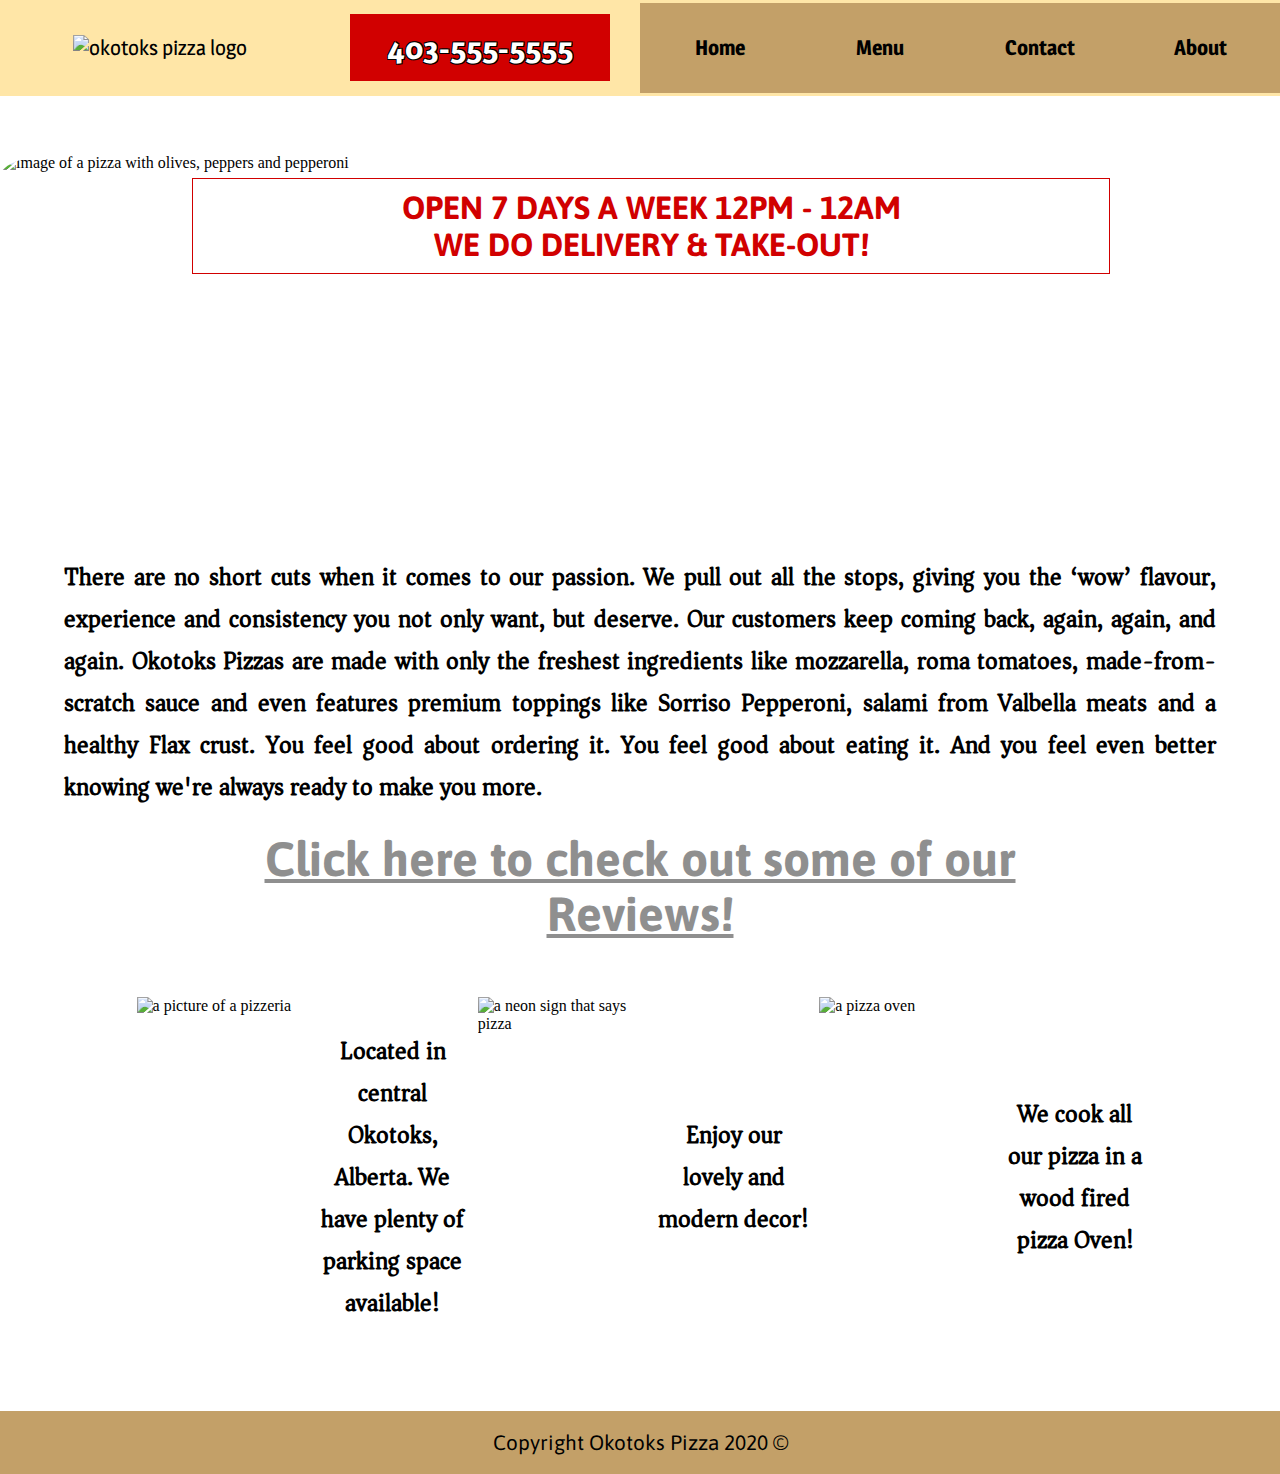
==== commit 2ef09ad9: "Finished styling menu page for Desktop. Added some new transition effects to the menu items for Desk" ====
--- a/index.html
+++ b/index.html
@@ -5,7 +5,8 @@
     <meta charset="UTF-8">
     <meta name="viewport" content="width=device-width, initial-scale=1.0">
     <title>Okotoks Pizza</title>
-    <link rel="stylesheet" href="css/style.css"><link rel="stylesheet" href="css/desktop.css" media="only screen and (min-width: 1000px)">
+    <link rel="stylesheet" href="css/style.css">
+    <link rel="stylesheet" href="css/desktop.css" media="only screen and (min-width: 1000px)">
     <link rel="shortcut icon" href="https://cdn.pixabay.com/photo/2020/04/20/16/28/pizza-5068912_960_720.png"
         type="image/png">
     <meta name="description"
@@ -25,18 +26,22 @@
     <meta property="og:image"
         content="https://www.syfy.com/sites/syfy/files/styles/1140x640_hero/public/wire/legacy/maxresdefault-1_3.jpg">
     <meta property="og:url" content="https://www.kaylieokotokspizza.ml/index.html">
-    <link href="https://fonts.googleapis.com/css2?family=Asap:wght@700&family=Asar&family=Magra:wght@700&display=swap" rel="stylesheet">
+    <link href="https://fonts.googleapis.com/css2?family=Asap:wght@700&family=Asar&family=Magra:wght@700&display=swap"
+        rel="stylesheet">
 </head>
 
 <body>
     <div id="header">
         <img src="images/okotoks-pizza-logo.png" alt="okotoks pizza logo">
-       <h2><p>Phone Us! Click here:</p><a class="clickable" href="tel:4035555555">403-555-5555</a> <a class="regular"> 403-555-5555 </a></h2>
-       <div id="navbar-desktop">
-        <a href="index.html">Home</a><a href="menu.html">Menu</a><a href="contact.html">Contact</a><a
-            href="about.html">About</a> 
+        <h2>
+            <p>Phone Us! Click here:</p><a class="clickable" href="tel:4035555555">403-555-5555</a> <a class="regular">
+                403-555-5555 </a>
+        </h2>
+        <div id="navbar-desktop">
+            <a href="index.html">Home</a><a href="menu.html">Menu</a><a href="contact.html">Contact</a><a
+                href="about.html">About</a>
+        </div>
     </div>
-</div>
 
     <div id="navbar">
         <a href="index.html">Home</a><a href="menu.html">Menu</a><a href="contact.html">Contact</a><a
@@ -48,22 +53,39 @@
 
         <h1 class="boldheader">OPEN 7 DAYS A WEEK 12PM - 12AM <br> WE DO DELIVERY & TAKE-OUT! </h1>
 
-        <img class="rounded-image" id="pizza-image" src="images/classicpizza.jpg" alt="image of a pizza with olives, peppers and pepperoni">
-        
-        <p>
+        <img class="rounded-image" id="pizza-image" src="images/classicpizza.jpg"
+            alt="image of a pizza with olives, peppers and pepperoni">
+
+        <p class="homepage-text">
             There are no short cuts when it comes to our passion. We pull out all the stops, giving you the ‘wow’
             flavour, experience and consistency you not only want, but deserve. Our customers keep coming back, again,
-            again, and again.  Okotoks Pizzas are made with only the freshest ingredients like mozzarella, roma tomatoes, made-from-scratch
+            again, and again. Okotoks Pizzas are made with only the freshest ingredients like mozzarella, roma tomatoes,
+            made-from-scratch
             sauce and even features premium toppings like Sorriso Pepperoni, salami from Valbella meats and a healthy
             Flax crust. You feel good about ordering it. You feel good about eating it. And you feel even better knowing
-            we're always ready to make you more. </p>
+            we're always ready to make you more.
         
          <a href="https://www.yelp.ca/biz/pizza-hut-calgary-2"> Click here to check out some of our Reviews!</a>
+       
+        </p>
 
-       
-      
-</div>
-<div id="footer">Copyright Okotoks Pizza 2020 &copy;</div>
+
+        <div id="desktop-indexgrid">
+
+            <img src="images/pizzeria.jpg" alt="a picture of a pizzeria">
+            <p> Located in central Okotoks, Alberta. We have plenty of parking space available!</p>
+            <img src="images/neonsign.jpg" alt="a neon sign that says pizza">
+            <p> Enjoy our lovely and modern decor!</p>
+            <img src="images/pizzaoven.jpg" alt="a pizza oven">
+            <p> We cook all our pizza in a wood fired pizza Oven! </p>
+
+
+        </div>
+
+
+
+    </div>
+    <div id="footer">Copyright Okotoks Pizza 2020 &copy;</div>
 </body>
 
 </html>--- a/css/style.css
+++ b/css/style.css
@@ -182,7 +182,7 @@
 
 @media only screen and (min-width: 600px) {
   #content a {
-    font-size: 1.5em;
+    font-size: 2em;
   }
 }
 
@@ -384,6 +384,47 @@
     margin: 2px;
     background-color: #D10000;
     display: block;
+  }
+  #content #desktoptable {
+    display: -ms-grid;
+    display: grid;
+    -ms-grid-columns: 1fr 1fr;
+        grid-template-columns: 1fr 1fr;
+    justify-items: center;
+    -webkit-box-align: center;
+        -ms-flex-align: center;
+            align-items: center;
+    width: 80%;
+    margin-left: 10%;
+    margin-top: 5%;
+    margin-bottom: 5%;
+    border: black solid 2px;
+    grid-gap: 2px;
+    background-color: black;
+  }
+  #content #desktoptable .contactborder {
+    width: 100%;
+    height: 100%;
+    background-color: white;
+  }
+  #content #desktoptable h1 {
+    text-align: center;
+    width: 95%;
+    padding: 2%;
+  }
+  #content #desktoptable p, #content #desktoptable a {
+    display: -ms-grid;
+    display: grid;
+    text-align: center;
+    font-size: 1.5em;
+    margin: auto;
+    width: 95%;
+    padding: 2%;
+    margin: 0;
+  }
+  #content #desktoptable .contactheader {
+    margin: auto;
+    padding: 2%;
   }
   #grid-container > .seperator {
     display: -ms-grid;
--- a/css/desktop.css
+++ b/css/desktop.css
@@ -6,9 +6,10 @@
 h1 {
   color: #4b0808;
   text-align: center;
-  margin: 50px;
+  margin-top: 5%;
+  margin-bottom: 5%;
   font-family: "Asap", sans-serif;
-  font-size: 3em;
+  font-size: 4em;
 }
 
 /* Header rules  */
@@ -85,7 +86,6 @@
   width: 100%;
   min-height: 10vh;
   background-color: #c3a068;
-  top: 0;
   z-index: 100;
   font-family: "Magra", sans-serif;
 }
@@ -97,14 +97,20 @@
 }
 
 #header #navbar-desktop a {
+  display: -ms-grid;
+  display: grid;
+  -webkit-box-align: center;
+      -ms-flex-align: center;
+          align-items: center;
   color: black;
   font-weight: bold;
   text-decoration: none;
+  height: 10vh;
 }
 
 #header #navbar-desktop a:hover {
   color: white;
-  margin: 10px;
+  background-color: #4b0808;
 }
 
 #navbar {
@@ -113,10 +119,9 @@
 
 /* Content Rules */
 #content {
-  display: -ms-grid;
-  display: grid;
   height: auto;
   /* Header that displays important info meant to stand out on front of page  */
+  /* Contact Page */
   /* Regular paragraph font styling  */
   /* Link Styling */
   /* Image styling */
@@ -153,21 +158,67 @@
   -webkit-box-align: center;
       -ms-flex-align: center;
           align-items: center;
+  width: 80%;
+  margin-left: 10%;
+  margin-top: 5%;
+  margin-bottom: 5%;
+  border: black solid 2px;
+  grid-gap: 2px;
+  background-color: black;
+}
+
+#content #desktoptable .contactborder {
+  width: 100%;
+  height: 100%;
+  background-color: white;
 }
 
 #content #desktoptable h1 {
-  text-align: right;
-  -ms-flex-item-align: end;
-      -ms-grid-row-align: end;
-      align-self: end;
+  text-align: center;
+  width: 95%;
+  padding: 2%;
 }
 
 #content #desktoptable p, #content #desktoptable a {
-  text-align: left;
+  display: -ms-grid;
+  display: grid;
+  text-align: center;
+  font-size: 1.5em;
+  margin: auto;
+  width: 95%;
+  padding: 2%;
+  margin: 0;
 }
 
 #content #desktoptable .contactheader {
   margin: auto;
+  padding: 2%;
+}
+
+#content #desktop-indexgrid {
+  display: -ms-grid;
+  display: grid;
+  -webkit-box-align: center;
+      -ms-flex-align: center;
+          align-items: center;
+  -ms-grid-columns: 1fr 1fr 1fr 1fr 1fr 1fr;
+      grid-template-columns: 1fr 1fr 1fr 1fr 1fr 1fr;
+  margin-left: 10%;
+  margin-right: 10%;
+}
+
+#content #desktop-indexgrid p {
+  padding: 5%;
+  font-size: 1.5em;
+  text-align: center;
+}
+
+#content #desktop-indexgrid img {
+  width: 100%;
+  height: 40vh;
+  -o-object-fit: cover;
+     object-fit: cover;
+  padding: 5%;
 }
 
 #content p {
@@ -175,6 +226,52 @@
   background-color: white;
   font-size: 1.5em;
   font-family: "Asar", serif;
+  margin: 5%;
+}
+
+#content .homepage-text {
+  position: relative;
+  top: 10vh;
+  font-weight: bold;
+  background-color: rgba(255, 255, 255, 0);
+  font-size: 1.5em;
+  font-family: "Asar", serif;
+  margin-top: 15%;
+}
+
+#content .homepage-text a {
+  margin-bottom: 10%;
+}
+
+#content .aboutus {
+  display: -ms-grid;
+  display: grid;
+  -ms-grid-columns: 1fr 1fr;
+      grid-template-columns: 1fr 1fr;
+  margin: 0;
+  text-align: center;
+}
+
+#content .about {
+  display: -ms-grid;
+  display: grid;
+  -ms-grid-columns: 1fr 1fr;
+      grid-template-columns: 1fr 1fr;
+  -webkit-box-align: center;
+      -ms-flex-align: center;
+          align-items: center;
+  padding: 5%;
+  margin: auto;
+}
+
+#content .about .rounded-image {
+  display: block;
+  width: 95%;
+  height: 60vh;
+  -o-object-fit: cover;
+     object-fit: cover;
+  border-radius: 10%;
+  margin: 5%;
 }
 
 #content a {
@@ -186,26 +283,14 @@
   font-family: "Asap", sans-serif;
   width: 95%;
   margin: 5%;
-}
-
-@media only screen and (min-width: 600px) {
-  #content a {
-    font-size: 1.5em;
-  }
+  font-size: 2em;
+  margin: auto;
+  padding: 2%;
+  width: 80%;
 }
 
 #content a:active {
   color: #D10000;
-}
-
-#content .rounded-image {
-  display: block;
-  width: 40%;
-  height: 60vh;
-  -o-object-fit: cover;
-     object-fit: cover;
-  margin: auto;
-  border-radius: 10%;
 }
 
 #content #pizza-image {
@@ -236,18 +321,21 @@
 #grid-container > .seperator {
   display: -ms-grid;
   display: grid;
-  -ms-grid-columns: (minmax(250px, 1fr))[auto-fit];
-      grid-template-columns: repeat(auto-fit, minmax(250px, 1fr));
-  width: 90%;
-  margin-left: 5%;
-  margin-top: 5vh;
+  -ms-grid-columns: (minmax(80px, 1fr))[4];
+      grid-template-columns: repeat(4, minmax(80px, 1fr));
+  width: 90%;
+  -webkit-column-gap: 5px;
+          column-gap: 5px;
+  row-gap: 5px;
   -webkit-box-pack: center;
       -ms-flex-pack: center;
           justify-content: center;
   -webkit-box-align: center;
       -ms-flex-align: center;
           align-items: center;
-  background-color: #4b0808;
+  background-color: white;
+  outline: solid #4b0808 5px;
+  /* Footer Rules */
 }
 
 #grid-container > .seperator h3 {
@@ -256,10 +344,9 @@
   text-align: center;
   background-color: #4b0808;
   color: white;
-  margin: 3%;
-  width: 95%;
-  top: 0%;
-  height: 30vh;
+  width: 90%;
+  height: 90%;
+  margin: 5%;
   -webkit-box-pack: center;
       -ms-flex-pack: center;
           justify-content: center;
@@ -282,19 +369,33 @@
 }
 
 #grid-container > .seperator .menu-image {
-  width: 90%;
-  margin: 10%;
-  height: 40vh;
+  width: 70%;
+  margin: 5%;
   -o-object-fit: cover;
      object-fit: cover;
-}
-
-.menu-description {
+  height: 30vh;
+  -webkit-transition: all 0.25s ease-in-out;
+  transition: all 0.25s ease-in-out;
+}
+
+#grid-container > .seperator .menu-description:hover ~ .menu-image {
+  width: 90%;
+}
+
+#grid-container > .seperator .menu-description:hover {
+  background-color: rgba(255, 255, 255, 0.8);
+  opacity: 1;
+  width: 90%;
+  -webkit-transition-delay: 0.5s;
+          transition-delay: 0.5s;
+}
+
+#grid-container > .seperator .menu-description {
   display: -ms-grid;
   display: grid;
   position: absolute;
-  margin: 3%;
-  width: 95%;
+  margin: 5%;
+  width: 70%;
   top: 0%;
   height: 30vh;
   opacity: 0;
@@ -307,30 +408,28 @@
   -webkit-box-align: center;
       -ms-flex-align: center;
           align-items: center;
-  -webkit-transition: all 0.25s ease-in-out;
-  transition: all 0.25s ease-in-out;
+  -webkit-transition: all 0.25s ease-in;
+  transition: all 0.25s ease-in;
+  -webkit-transition-delay: 0s;
+          transition-delay: 0s;
   font-family: "Asar", serif;
 }
 
 @media only screen and (min-width: 600px) {
-  .menu-description {
+  #grid-container > .seperator .menu-description {
     font-size: 1.5em;
   }
 }
 
-.menu-description:active {
-  background-color: rgba(255, 255, 255, 0.8);
-  opacity: 1;
-}
-
-.menu-name {
-  margin: 3%;
-  color: white;
-  font-size: 1.5em;
-}
-
-/* Footer Rules */
-#footer {
+#grid-container > .seperator .menu-name {
+  width: 80%;
+  color: #4b0808;
+  font-size: 1.5em;
+  margin: 5%;
+  padding: 0;
+}
+
+#grid-container > .seperator #footer {
   margin-top: 5vh;
   display: -ms-grid;
   display: grid;
@@ -346,7 +445,7 @@
 }
 
 @media only screen and (min-width: 600px) {
-  #footer {
+  #grid-container > .seperator #footer {
     font-size: 1.3em;
   }
 }
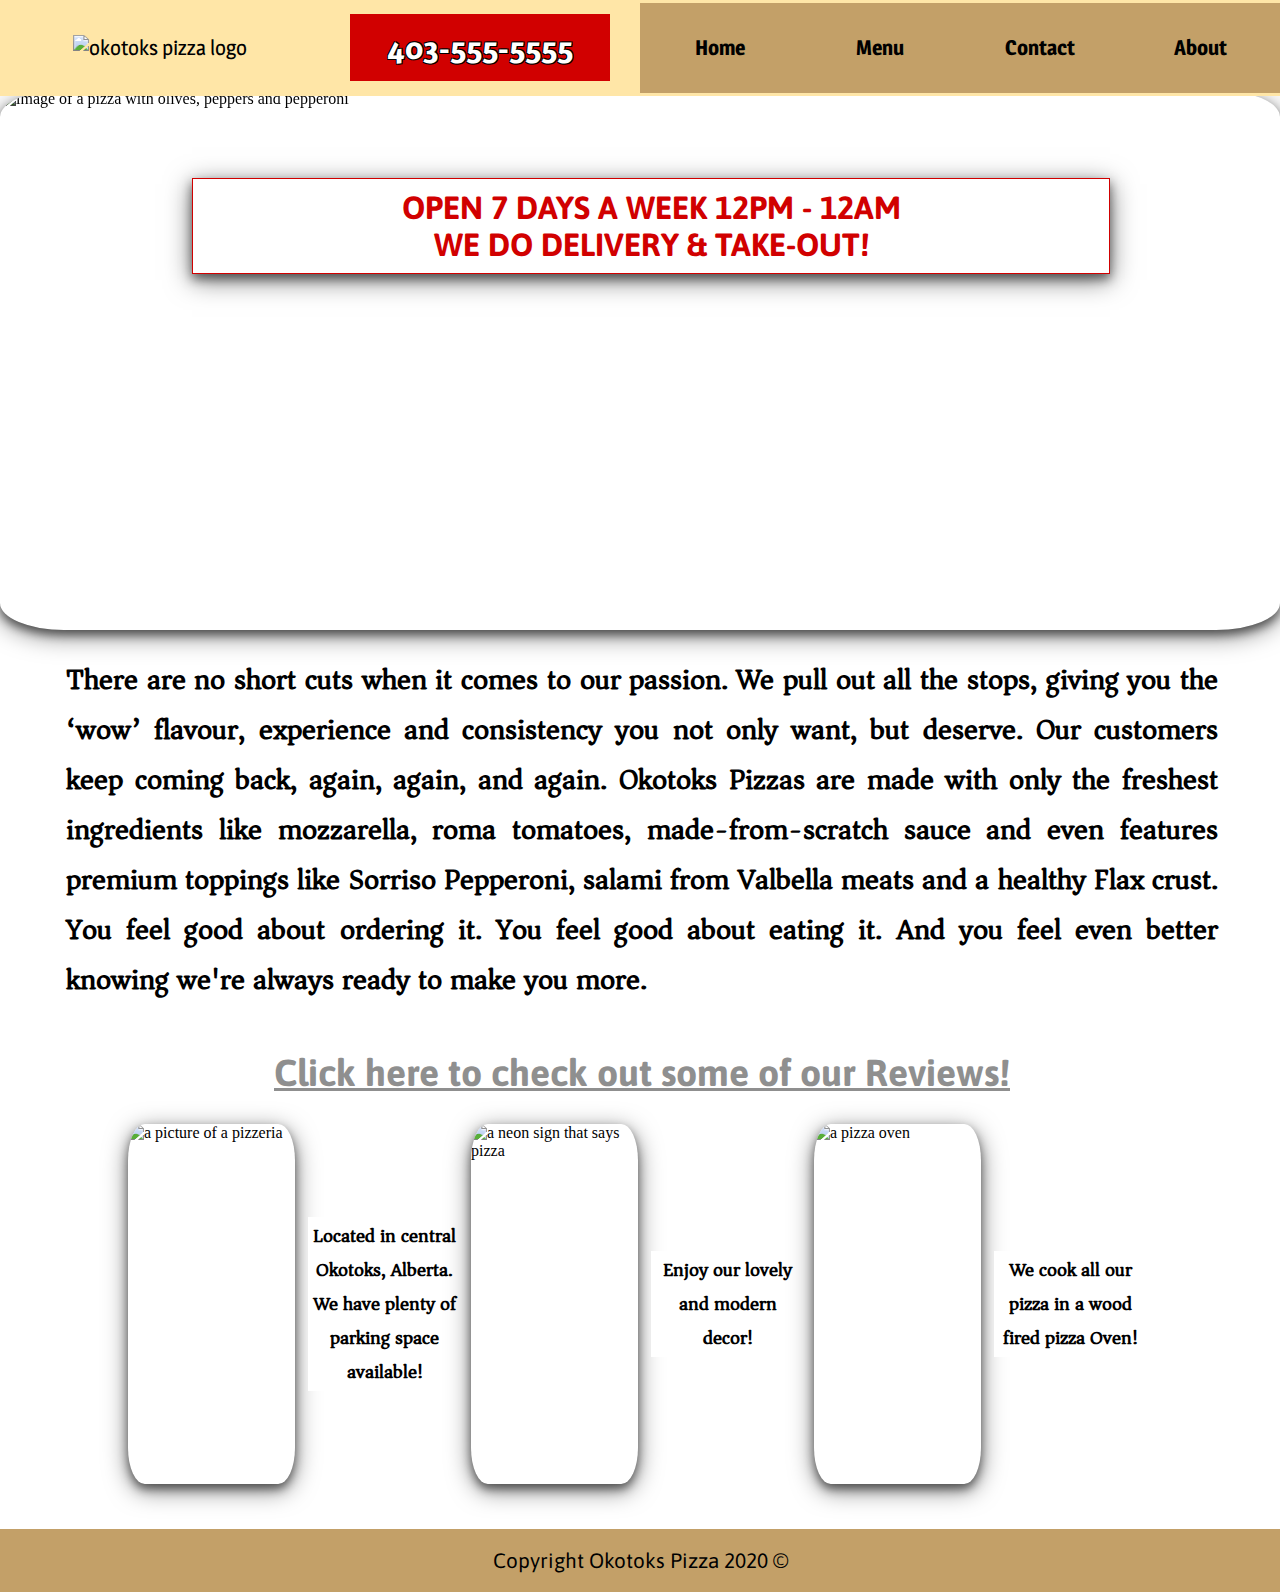
==== commit 3d9bb2da: "Finishing fixes - darkened image on desktop homepage and other fixes on desktop homepage." ====
--- a/index.html
+++ b/index.html
@@ -53,8 +53,10 @@
 
         <h1 class="boldheader">OPEN 7 DAYS A WEEK 12PM - 12AM <br> WE DO DELIVERY & TAKE-OUT! </h1>
 
+        <div id="pizzaimage-container">
         <img class="rounded-image" id="pizza-image" src="images/classicpizza.jpg"
             alt="image of a pizza with olives, peppers and pepperoni">
+        </div>
 
         <p class="homepage-text">
             There are no short cuts when it comes to our passion. We pull out all the stops, giving you the ‘wow’
--- a/css/style.css
+++ b/css/style.css
@@ -17,7 +17,7 @@
   }
 }
 
-/* Header rules  */
+/* HEADER RULES  */
 #header {
   display: -ms-grid;
   display: grid;
@@ -34,6 +34,9 @@
   text-align: center;
   background-color: #ffe6a7;
   font-family: "Magra", sans-serif;
+  /* Logo */
+  /* Phone number container */
+  /* Hiding desktop navigation bar */
 }
 
 @media only screen and (min-width: 600px) {
@@ -56,6 +59,8 @@
       -ms-flex-align: center;
           align-items: center;
   width: 95%;
+  /* Hiding non-clickable phone number */
+  /* Making sure clickable phone number shows on mobile*/
 }
 
 #header h2 .regular {
@@ -70,13 +75,19 @@
   padding: 2px;
   margin: 2px;
   background-color: #D10000;
+  -webkit-box-shadow: 0 5px 10px 0 rgba(0, 0, 0, 0.5), 0 6px 25px 0 rgba(0, 0, 0, 0.5);
+          box-shadow: 0 5px 10px 0 rgba(0, 0, 0, 0.5), 0 6px 25px 0 rgba(0, 0, 0, 0.5);
+}
+
+#header h2 .clickable:active {
+  background-color: #4b0808;
 }
 
 #header #navbar-desktop {
   display: none;
 }
 
-/* Navigation bar rules  */
+/* Navigation bar rules for mobile */
 #navbar {
   position: -webkit-sticky;
   position: sticky;
@@ -118,21 +129,26 @@
   }
 }
 
-#navbar a:hover {
+#navbar a:active {
   color: white;
   background-color: #4b0808;
   margin: 10px;
 }
 
-/* Content Rules */
+/* CONTENT RULES */
 #content {
   height: auto;
   /* Header that displays important info meant to stand out on front of page  */
   /* Regular paragraph font styling  */
   /* Link Styling */
-  /* Contact Page */
+  /* CONTACT PAGE */
+  /* ABOUT US FOR MOBILE/TABLET */
   /* Image styling */
   /* Responsive iframe  */
+}
+
+#content #desktop-indexgrid {
+  display: none;
 }
 
 #content .boldheader {
@@ -156,10 +172,11 @@
 #content p {
   font-weight: bold;
   width: 90%;
-  margin: 10% 5% 10% 5%;
+  padding: 5%;
+  margin-top: 10%;
+  margin-bottom: 10%;
   text-align: justify;
-  background-color: white;
-  font-size: 0.9em;
+  font-size: 1em;
   font-family: "Asar", serif;
 }
 
@@ -191,35 +208,56 @@
 }
 
 #content .contactheader {
-  width: 95%;
+  width: 90%;
+  text-align: center;
+}
+
+#content .contactinfo-container {
   margin: 5%;
-  text-align: center;
-}
-
-#content .contactinfo {
-  margin-top: 20px;
-  margin-bottom: 20px;
-  width: 95%;
+  width: 90%;
   text-align: center;
   font-family: "Asar", serif;
-}
-
-@media only screen and (min-width: 600px) {
-  #content .contactinfo {
+  font-size: 1em;
+}
+
+#content .contactinfo-container .contactinfo {
+  text-align: center;
+  font-weight: bold;
+  font-size: 1.2em;
+  font-family: "Asar", serif;
+}
+
+@media only screen and (min-width: 600px) {
+  #content .contactinfo-container .contactinfo {
     font-size: 1.2em;
   }
+}
+
+#content .aboutus {
+  margin-bottom: 5%;
+  margin-left: 5%;
+  margin-right: 0;
+  margin-top: 5%;
+}
+
+#content .about {
+  text-align: justify;
+  margin-left: 5%;
+  padding: 0;
 }
 
 #content .rounded-image {
   display: block;
-  width: 90%;
-  height: 60vh;
+  width: 80%;
+  height: 50vh;
   -o-object-fit: cover;
      object-fit: cover;
   -o-object-position: 20% 20%;
      object-position: 20% 20%;
-  margin: auto;
   border-radius: 10%;
+  margin: 10%;
+  -webkit-box-shadow: 0 5px 10px 0 rgba(0, 0, 0, 0.5), 0 6px 25px 0 rgba(0, 0, 0, 0.5);
+          box-shadow: 0 5px 10px 0 rgba(0, 0, 0, 0.5), 0 6px 25px 0 rgba(0, 0, 0, 0.5);
 }
 
 #content #pizza-image {
@@ -232,12 +270,14 @@
      object-position: 40% 40%;
   margin-top: 5vw;
   margin-bottom: 5vw;
+  margin-left: 5%;
+  margin-right: 0;
   border-radius: 5%;
 }
 
 #content .iframe-container {
   width: 100%;
-  height: 80vh;
+  height: 50vh;
 }
 
 #content .responsive-iframe {
@@ -246,7 +286,7 @@
   height: 100%;
 }
 
-/* Menu rules  */
+/* MENU PAGE */
 #grid-container > .seperator {
   display: -ms-grid;
   display: grid;
@@ -261,7 +301,6 @@
   -webkit-box-align: center;
       -ms-flex-align: center;
           align-items: center;
-  background-color: #4b0808;
 }
 
 #grid-container > .seperator h3 {
@@ -273,7 +312,7 @@
   margin: 3%;
   width: 95%;
   top: 0%;
-  height: 30vh;
+  height: 100%;
   -webkit-box-pack: center;
       -ms-flex-pack: center;
           justify-content: center;
@@ -339,7 +378,7 @@
 
 .menu-name {
   margin: 3%;
-  color: white;
+  color: #4b0808;
   font-size: 1.5em;
 }
 
@@ -365,6 +404,7 @@
   }
 }
 
+/* TABLET SCREEN RULES ONLY */
 @media only screen and (min-width: 600px) {
   #header {
     /* Making phone link no longer clickable  */
@@ -385,6 +425,7 @@
     background-color: #D10000;
     display: block;
   }
+  /* Making Content page display the same as on desktop */
   #content #desktoptable {
     display: -ms-grid;
     display: grid;
@@ -426,6 +467,7 @@
     margin: auto;
     padding: 2%;
   }
+  /* minor changes to grid */
   #grid-container > .seperator {
     display: -ms-grid;
     display: grid;
@@ -440,7 +482,6 @@
     -webkit-box-align: center;
         -ms-flex-align: center;
             align-items: center;
-    background-color: #4b0808;
   }
 }
 /*# sourceMappingURL=style.css.map */--- a/css/desktop.css
+++ b/css/desktop.css
@@ -9,10 +9,9 @@
   margin-top: 5%;
   margin-bottom: 5%;
   font-family: "Asap", sans-serif;
-  font-size: 4em;
-}
-
-/* Header rules  */
+}
+
+/* HEADER RULES  */
 #header {
   position: -webkit-sticky;
   position: sticky;
@@ -34,6 +33,9 @@
   background-color: #ffe6a7;
   font-family: "Magra", sans-serif;
   justify-items: center;
+  /* Logo */
+  /* Phone number container */
+  /* Navagation Bar for Desktop only */
 }
 
 @media only screen and (min-width: 600px) {
@@ -51,6 +53,8 @@
 #header h2 {
   width: 90%;
   text-align: center;
+  /* Phone number for desktop (unclickable) */
+  /* Hiding mobile clickable phone number */
 }
 
 #header h2 .regular {
@@ -113,18 +117,23 @@
   background-color: #4b0808;
 }
 
+/* Hiding tablet and mobile navigation bar */
 #navbar {
   display: none;
 }
 
-/* Content Rules */
+/* CONTENT RULES */
 #content {
   height: auto;
   /* Header that displays important info meant to stand out on front of page  */
-  /* Contact Page */
+  /* CONTACT PAGE */
+  /* Making contact information into a grid layout for desktop */
+  /* Index page grid layout for extra images */
   /* Regular paragraph font styling  */
+  /* Home page text */
+  /* ABOUT US PAGE */
   /* Link Styling */
-  /* Image styling */
+  /* Homepage image style*/
   /* Responsive iframe  */
 }
 
@@ -141,6 +150,8 @@
   background-color: white;
   left: 10vw;
   right: 10vw;
+  -webkit-box-shadow: 0 5px 10px 0 rgba(0, 0, 0, 0.5), 0 6px 25px 0 rgba(0, 0, 0, 0.5);
+          box-shadow: 0 5px 10px 0 rgba(0, 0, 0, 0.5), 0 6px 25px 0 rgba(0, 0, 0, 0.5);
 }
 
 @media only screen and (min-width: 600px) {
@@ -167,6 +178,10 @@
   background-color: black;
 }
 
+#content #desktoptable .contactinfo-container {
+  font-size: 1em;
+}
+
 #content #desktoptable .contactborder {
   width: 100%;
   height: 100%;
@@ -203,13 +218,15 @@
           align-items: center;
   -ms-grid-columns: 1fr 1fr 1fr 1fr 1fr 1fr;
       grid-template-columns: 1fr 1fr 1fr 1fr 1fr 1fr;
+  -webkit-column-gap: 5px;
+          column-gap: 5px;
+  margin-top: 25%;
   margin-left: 10%;
   margin-right: 10%;
 }
 
 #content #desktop-indexgrid p {
-  padding: 5%;
-  font-size: 1.5em;
+  font-size: 1.2em;
   text-align: center;
 }
 
@@ -218,7 +235,9 @@
   height: 40vh;
   -o-object-fit: cover;
      object-fit: cover;
-  padding: 5%;
+  border-radius: 10%;
+  -webkit-box-shadow: 0 5px 10px 0 rgba(0, 0, 0, 0.5), 0 6px 25px 0 rgba(0, 0, 0, 0.5);
+          box-shadow: 0 5px 10px 0 rgba(0, 0, 0, 0.5), 0 6px 25px 0 rgba(0, 0, 0, 0.5);
 }
 
 #content p {
@@ -227,51 +246,56 @@
   font-size: 1.5em;
   font-family: "Asar", serif;
   margin: 5%;
+  text-align: justify;
+  padding: 2px;
 }
 
 #content .homepage-text {
   position: relative;
-  top: 10vh;
+  top: 35vh;
   font-weight: bold;
   background-color: rgba(255, 255, 255, 0);
-  font-size: 1.5em;
+  font-size: 1.8em;
   font-family: "Asar", serif;
-  margin-top: 15%;
+  margin-left: 5%;
+  margin-top: 0;
 }
 
 #content .homepage-text a {
-  margin-bottom: 10%;
+  margin-top: 2%;
+  font-size: 1.3em;
 }
 
 #content .aboutus {
+  text-align: center;
+  font-size: 4em;
+}
+
+#content .about {
   display: -ms-grid;
   display: grid;
   -ms-grid-columns: 1fr 1fr;
       grid-template-columns: 1fr 1fr;
-  margin: 0;
-  text-align: center;
-}
-
-#content .about {
-  display: -ms-grid;
-  display: grid;
-  -ms-grid-columns: 1fr 1fr;
-      grid-template-columns: 1fr 1fr;
-  -webkit-box-align: center;
-      -ms-flex-align: center;
-          align-items: center;
-  padding: 5%;
-  margin: auto;
+  -webkit-box-align: center;
+      -ms-flex-align: center;
+          align-items: center;
+  -webkit-column-gap: 5%;
+          column-gap: 5%;
 }
 
 #content .about .rounded-image {
   display: block;
+  -webkit-box-align: center;
+      -ms-flex-align: center;
+          align-items: center;
   width: 95%;
-  height: 60vh;
+  height: 50vh;
   -o-object-fit: cover;
      object-fit: cover;
   border-radius: 10%;
   margin: 5%;
+  -webkit-box-shadow: 0 5px 10px 0 rgba(0, 0, 0, 0.5), 0 6px 25px 0 rgba(0, 0, 0, 0.5);
+          box-shadow: 0 5px 10px 0 rgba(0, 0, 0, 0.5), 0 6px 25px 0 rgba(0, 0, 0, 0.5);
 }
 
 #content a {
@@ -296,28 +320,33 @@
 #content #pizza-image {
   position: absolute;
   top: 10vh;
+  margin: 0;
   display: block;
   width: 100%;
-  height: 50vh;
+  height: 60vh;
   -o-object-fit: cover;
      object-fit: cover;
   -o-object-position: 40% 40%;
      object-position: 40% 40%;
   border-radius: 5%;
   z-index: -1;
+  -webkit-filter: brightness(50%);
+          filter: brightness(50%);
 }
 
 #content .iframe-container {
   width: 100%;
-  height: 80vh;
+  height: 70vh;
+  margin-left: 5%;
+  margin-right: 5%;
 }
 
 #content .responsive-iframe {
-  width: 90%;
+  width: 80%;
   height: 100%;
 }
 
-/* Menu rules  */
+/* MENU PAGE  */
 #grid-container > .seperator {
   display: -ms-grid;
   display: grid;
